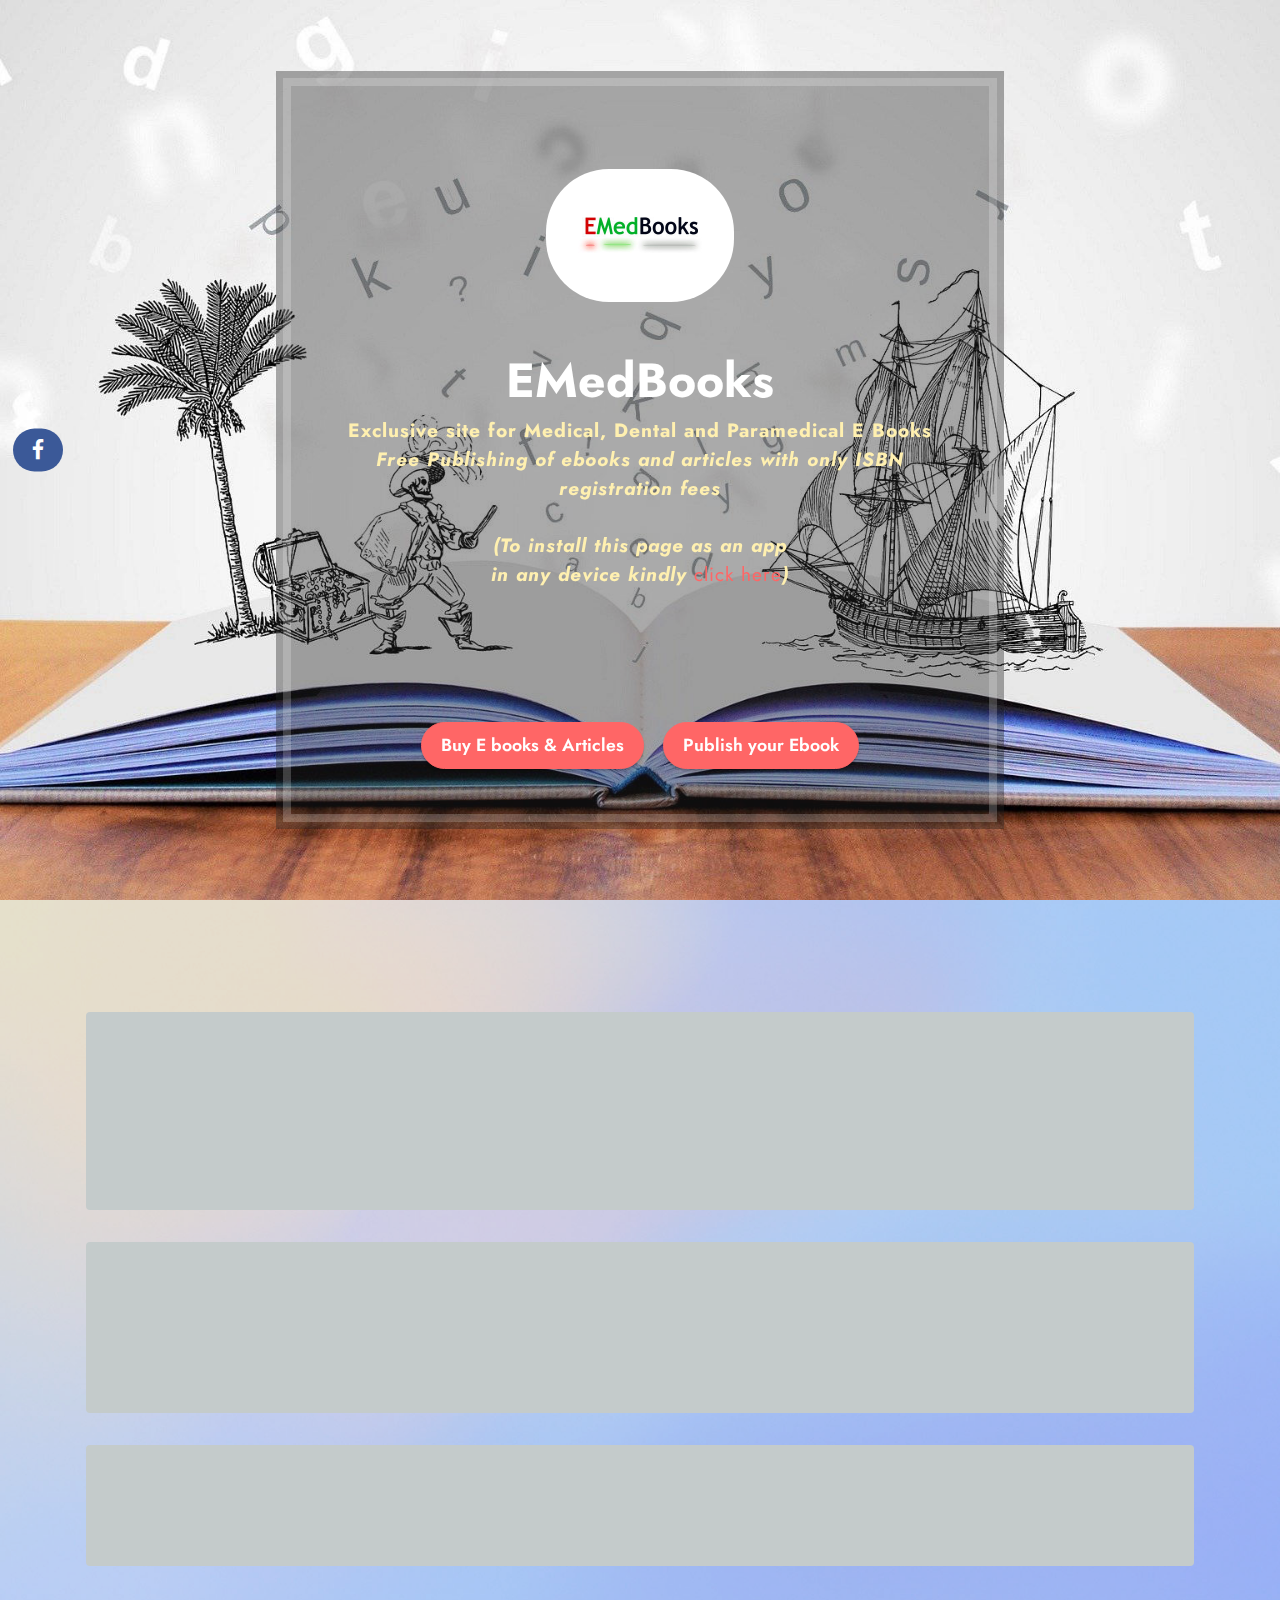
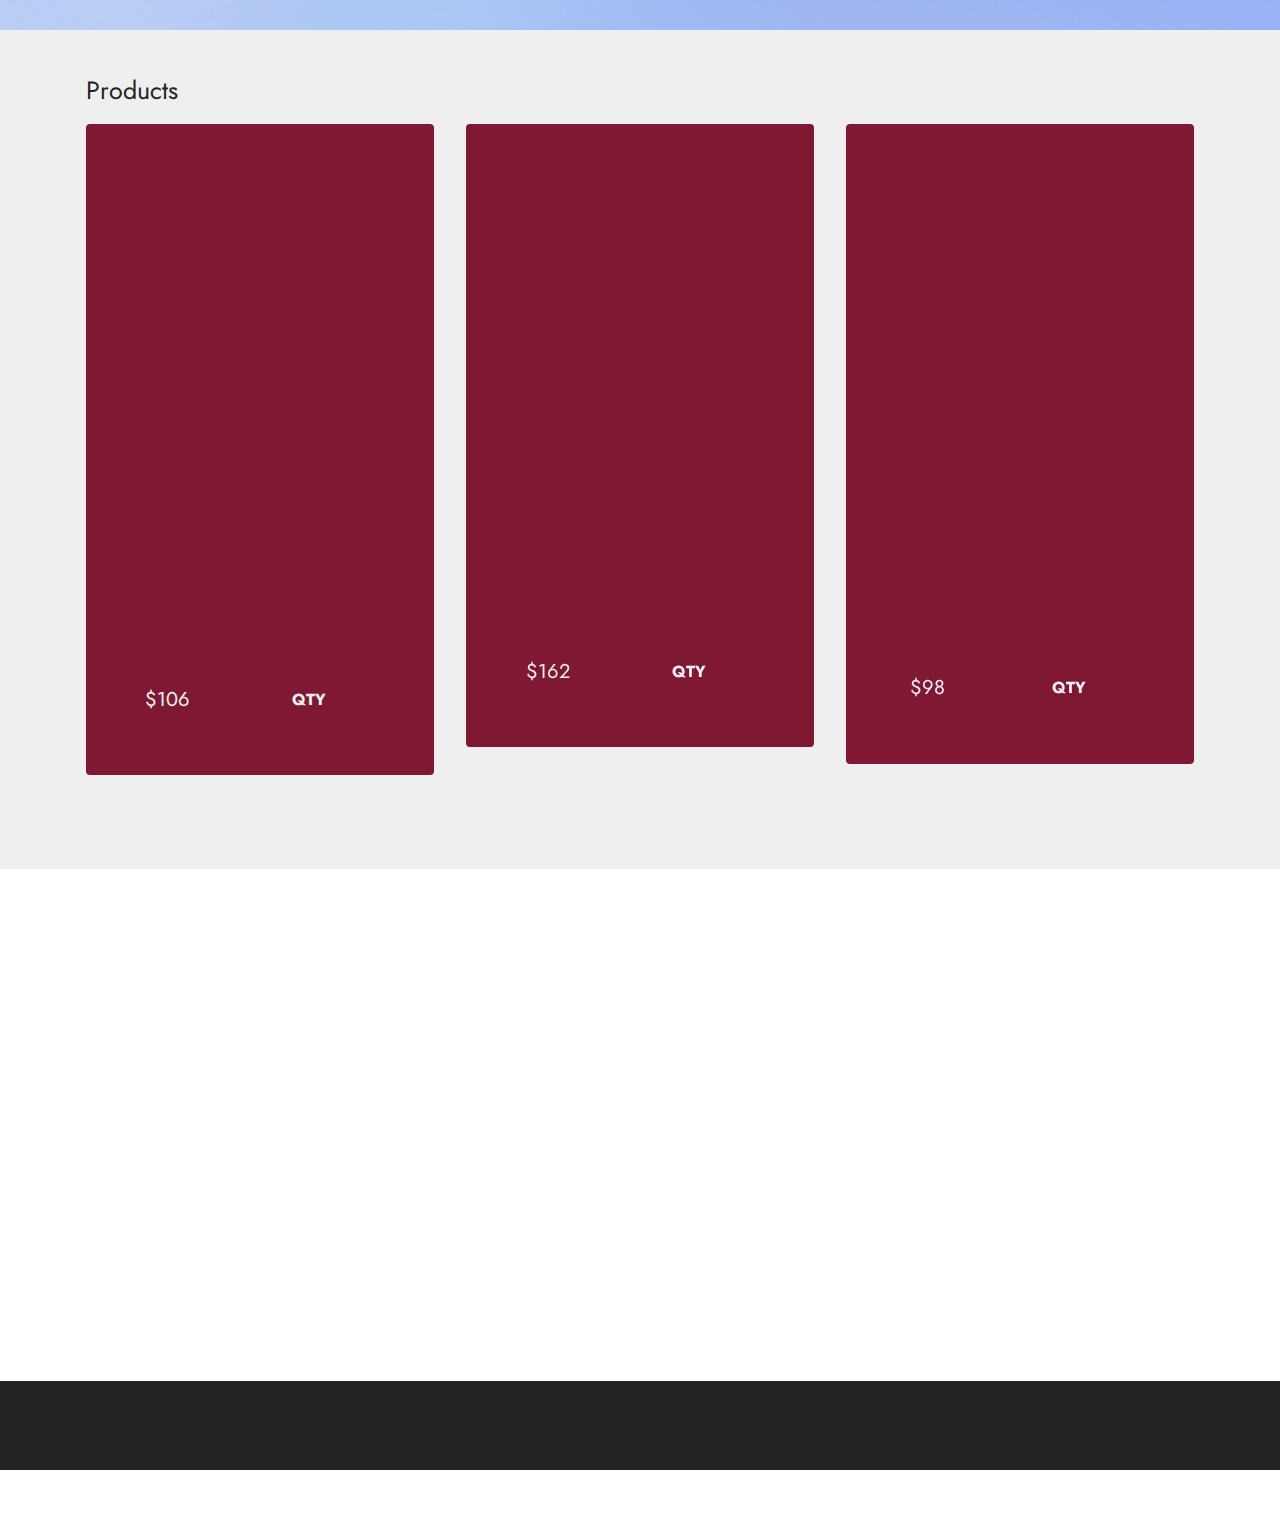
==== index.html @ 37dadede "Add files via upload" ====
<!DOCTYPE html>
<html  >
<head>
  <!-- Site made with Mobirise Website Builder v5.2.0, https://mobirise.com -->
  <meta charset="UTF-8">
  <meta http-equiv="X-UA-Compatible" content="IE=edge">
  <meta name="generator" content="Mobirise v5.2.0, mobirise.com">
  <meta name="viewport" content="width=device-width, initial-scale=1, minimum-scale=1">
  <link rel="shortcut icon" href="assets/images/logo-emedbooks-128x90.png" type="image/x-icon">
  <meta name="description" content="">
  
  
  <title>Home</title>
  <link rel="stylesheet" href="assets/web/assets/mobirise-icons/mobirise-icons.css">
  <link rel="stylesheet" href="assets/tether/tether.min.css">
  <link rel="stylesheet" href="assets/bootstrap/css/bootstrap.min.css">
  <link rel="stylesheet" href="assets/bootstrap/css/bootstrap-grid.min.css">
  <link rel="stylesheet" href="assets/bootstrap/css/bootstrap-reboot.min.css">
  <link rel="stylesheet" href="assets/animatecss/animate.css">
  <link rel="stylesheet" href="assets/formstyler/jquery.formstyler.css">
  <link rel="stylesheet" href="assets/formstyler/jquery.formstyler.theme.css">
  <link rel="stylesheet" href="assets/datepicker/jquery.datetimepicker.min.css">
  <link rel="stylesheet" href="assets/socicon/css/styles.css">
  <link rel="stylesheet" href="assets/theme/css/style.css">
  <link rel="preload" as="style" href="assets/mobirise/css/mbr-additional.css"><link rel="stylesheet" href="assets/mobirise/css/mbr-additional.css" type="text/css">
  
  
  
  
</head>
<body>
  
  <section class="extHeader cid-Mum6SE9Q0c mbr-fullscreen mbr-parallax-background" id="design-block-Mum6SE9Q0c">

    

    
    
    <div class="container text-center" data-stellar-background-ratio=".5">
          <div class="row slider-wrapper justify-content-center">
                <div class="col-lg-8 col-md-6">
            <div class="slider-text  slider-text-two">
             <div class="mbr-figure pt-5">
                <img src="assets/images/logo-emedbooks-376x266.jpg" alt="Mobirise" style="width: 30%;">
            </div>
              <h2 class="mbr-section-title mbr-fonts-style mbr-bold align-center display-2"><br>EMedBooks<br></h2>
      
              <h4 class="mbr-text mbr-fonts-style align-center display-7"><strong>Exclusive site for Medical, Dental and Paramedical E Books</strong><br><em><strong>Free Publishing of ebooks and articles with only ISBN registration fees</strong></em><br><br><em><strong>(To install this page as an app </strong></em><br><em><strong>in any device kindly <a href="index.html#bottom" class="text-secondary">click here</a>)<br></strong></em><br><br><br><br></h4><h4>
            </h4> 
               
           <div class="mbr-section-btn align-center"><a class="btn btn-md btn-secondary display-4" href="index.html#form5-4">Buy E books &amp; Articles</a> <a class="btn btn-md btn-secondary display-4" href="ebooksubmit.html">Publish your Ebook</a></div>
                        
            </div>

        </div>
      </div>
    </div>
    
</section>

<section class="features9 cid-sibRlDAB6T" id="features10-7">
    <!---->
    
    <div class="mbr-overlay" style="opacity: 0.4; background-color: rgb(190, 211, 249);">
    </div>
    <div class="container">
        <div class="mbr-section-head">
            <h3 class="mbr-section-title mbr-fonts-style mb-0 display-5">
                <strong>Featured with simple site platform</strong></h3>
            
        </div>
        <div class="row mt-4">
            <div class="card col-12">
                <div class="card-wrapper">
                    <div class="top-line row">
                        <div class="col">
                            <h4 class="card-title mbr-fonts-style display-4">We are heading towards a simple site platform for security reasons. No hefty site. No more complication with listing many books. You need just to come here and request the book you want. You will get the details to purchase the book directly into your email. Make payment then and access to your highly secured password protected E - books. In order to avoid the inadvertent&nbsp;downloads we implied this simple site method.</h4>
                        </div>
                        <div class="col-auto">
                            <p class="price mbr-fonts-style display-5"></p>
                        </div>
                    </div>
                    <div class="bottom-line">
                        
                    </div>
                </div>
            </div>
            <div class="card col-12">
                <div class="card-wrapper">
                    <div class="top-line row">
                        <div class="col">
                            <h4 class="card-title mbr-fonts-style display-4">Each Ebook comes with highly secured <strong>User password</strong> and an <strong>Author password</strong>. Author password is exclusively for authors to have full access over modifying and altering the PDF. User password will be unique to each user which access only for reading and copying the content. User cannot print, alter the content of the PDF.</h4>
                        </div>
                        <div class="col-auto">
                            <p class="price mbr-fonts-style display-5"></p>
                        </div>
                    </div>
                    <div class="bottom-line">
                        
                    </div>
                </div>
            </div>
            <div class="card col-12">
                <div class="card-wrapper">
                    <div class="top-line row">
                        <div class="col">
                            <h4 class="card-title mbr-fonts-style display-7">Free Medical E book publishing for authors. Now earn flat 90% of the listing price.</h4>
                        </div>
                        <div class="col-auto">
                            <p class="price mbr-fonts-style display-5"></p>
                        </div>
                    </div>
                    <div class="bottom-line">
                        
                    </div>
                </div>
            </div>
            
            
            
            
            
            
            
            
            
        </div>
    </div>
</section>

<section class="mbr-section product_slide content1 cid-lc3NxoL6Dy" id="design-block-lc3NxoL6Dy">

     

    <section class="cont pt-5 pb-5">
  <div class="container">
    <div class="row">
        <div class="col-4">
            <span class="mb-0 slidehead">Products&nbsp;</span>
        </div>
        <div class="col-8 text-right">
            <a class="btn btn-sm btn-primary mb-3 mr-0" href="#carouselExampleIndicators2" role="button" data-slide="prev">
                <i class="fa fa-arrow-left fas"></i>
            </a>
            <a class="btn btn-sm btn-primary mb-3 mr-0" href="#carouselExampleIndicators2" role="button" data-slide="next">
                <i class="fa fa-arrow-right fas"></i>
            </a>
        </div>
        <div class="col-12">
            <div id="carouselExampleIndicators2" class="carousel slide" data-ride="carousel">
                <div class="carousel-inner">
                    <div class="carousel-item active">
                        <div class="row">
                            <div class="col-md-4 mb-3">
                                <div class="card cart_item">
                                    <img class="img-fluid" alt="100%x280" src="assets/images/2019-nelson-pediatric-symptom-based-diagnosis-384x499.png">
                                    <div class="card-body">
                                        <h4 class="card-title product_name">Nelson Pediatrics symptom based diagnosis</h4>
                                        <p class="card-text">Robert M Kliegman</p>
                                    </div> 
                                  <div class="group vatshipnone">
                             <div class="d-inline"><strong>ID:</strong>&nbsp;&nbsp;</div>
                            <div class="d-inline"><strong><span class="product_id">0011</span></strong></div>
                            <div class="d-inline">&nbsp;&nbsp;<strong>Vat:</strong>&nbsp;&nbsp;</div>
                            <div class="d-inline"><strong><span class="product_vat">0</span></strong></div>
                            <div class="d-inline">&nbsp;&nbsp;<strong>Shipping:</strong>&nbsp;&nbsp;</div>
                            <div class="d-inline"><strong><span class="product_shipping">0</span></strong></div>
                          </div>
                                  <div class="container row">
                                <div class="col-xs-12 col-md-12">
                                  <div class="row">
                                    <div class="col-xs-6 col-md-6  col-lg-6 col-6 lead"><strong><span>$</span><span class="product_price">106</span></strong></div> <div class="col-xs-6 col-md-6  col-lg-6 col-6 text-right"><span class="hw"><strong>QTY</strong>&nbsp;<input type="number" class="iqty hw2" value="1" min="1"></span></div>
                                    </div>
                                </div>
                              <div class="col-xs-12 col-md-12 text-center mbr-section-btn"><a class="btn btn-sm add-to-cart btn-white" href="https://payhip.com/b/J9AT" target="_blank">Buy now</a>
                          <a href="details.html" class="btn btn-sm btn-white-outline"></a></div>
                            </div>
                              
                                </div>
                    
                            </div>
                          <div class="col-md-4 mb-3">
                                <div class="card cart_item">
                                    <img class="img-fluid" alt="100%x280" src="assets/images/brachytherapy-2nd-edition-phillip-m.-devlin-506x652.jpg">
                                    <div class="card-body">
                                        <h4 class="card-title product_name">Brachytherapy 2nd Edition</h4>
                                        <p class="card-text">Phillip M. Devlin</p>

                                    </div>
                                  <div class="group vatshipnone">
                             <div class="d-inline"><strong>ID:</strong>&nbsp;&nbsp;</div>
                            <div class="d-inline"><strong><span class="product_id">0012</span></strong></div>
                            <div class="d-inline">&nbsp;&nbsp;<strong>Vat:</strong>&nbsp;&nbsp;</div>
                            <div class="d-inline"><strong><span class="product_vat">0</span></strong></div>
                            <div class="d-inline">&nbsp;&nbsp;<strong>Shipping:</strong>&nbsp;&nbsp;</div>
                            <div class="d-inline"><strong><span class="product_shipping">0</span></strong></div>
                          </div>
                                  <div class="container row">
                                <div class="col-xs-12 col-md-12">
                                  <div class="row">
                                    <div class="col-xs-6 col-md-6  col-lg-6 col-6 lead"><strong><span>$</span><span class="product_price">162</span></strong></div> <div class="col-xs-6 col-md-6  col-lg-6 col-6 text-right"><span class="hw"><strong>QTY</strong>&nbsp;<input type="number" class="iqty hw2" value="1" min="1"></span></div>
                                    </div>
                                </div>
                              <div class="col-xs-12 col-md-12 text-center mbr-section-btn"><a class="btn btn-sm add-to-cart btn-white" href="https://payhip.com/b/8T10" target="_blank">Buy now</a>
                          <a href="details.html" class="btn btn-sm btn-white-outline"></a></div>
                            </div>
                                </div>
                            </div>
                            
                            <div class="col-md-4 mb-3">
                                <div class="card cart_item">
                                    <img class="img-fluid" alt="100%x280" src="assets/images/textbook-of-diagnostic-microbiology-6th-edition-connie-r-mahon-435x551.png">
                                    <div class="card-body">
                                        <h4 class="card-title product_name">Diagnositc Microbiology 6th Edition</h4>
                                        <p class="card-text">Connie R Mahon</p>

                                    </div>
                                  <div class="group vatshipnone">
                             <div class="d-inline"><strong>ID:</strong>&nbsp;&nbsp;</div>
                            <div class="d-inline"><strong><span class="product_id">0013</span></strong></div>
                            <div class="d-inline">&nbsp;&nbsp;<strong>Vat:</strong>&nbsp;&nbsp;</div>
                            <div class="d-inline"><strong><span class="product_vat">0</span></strong></div>
                            <div class="d-inline">&nbsp;&nbsp;<strong>Shipping:</strong>&nbsp;&nbsp;</div>
                            <div class="d-inline"><strong><span class="product_shipping">0</span></strong></div>
                          </div>
                                  <div class="container row">
                                <div class="col-xs-12 col-md-12">
                                  <div class="row">
                                    <div class="col-xs-6 col-md-6  col-lg-6 col-6 lead"><strong><span>$</span><span class="product_price">98</span></strong></div> <div class="col-xs-6 col-md-6  col-lg-6 col-6 text-right"><span class="hw"><strong>QTY</strong>&nbsp;<input type="number" class="iqty hw2" value="1" min="1"></span></div>
                                    </div>
                                </div>
                              <div class="col-xs-12 col-md-12 text-center mbr-section-btn"><a class="btn btn-sm add-to-cart btn-white" href="https://payhip.com/b/c1bn" target="_blank">Buy now</a>
                          <a href="details.html" class="btn btn-sm btn-white-outline"></a></div>
                            </div>
                                </div>
                            </div>

                        </div>
                    </div>
                  <div class="carousel-item">
                        <div class="row">
                            <div class="col-md-4 mb-3">
                                <div class="card cart_item">
                                    <img class="img-fluid" alt="100%x280" src="assets/images/neurourology-limin-liao-399x535.png">
                                    <div class="card-body">
                                        <h4 class="card-title product_name">Neururology</h4>
                                        <p class="card-text">Limin Liao</p>
                                    </div> 
                                  <div class="group vatshipnone">
                             <div class="d-inline"><strong>ID:</strong>&nbsp;&nbsp;</div>
                            <div class="d-inline"><strong><span class="product_id">0014</span></strong></div>
                            <div class="d-inline">&nbsp;&nbsp;<strong>Vat:</strong>&nbsp;&nbsp;</div>
                            <div class="d-inline"><strong><span class="product_vat">0</span></strong></div>
                            <div class="d-inline">&nbsp;&nbsp;<strong>Shipping:</strong>&nbsp;&nbsp;</div>
                            <div class="d-inline"><strong><span class="product_shipping">0</span></strong></div>
                          </div>
                                  <div class="container row">
                                <div class="col-xs-12 col-md-12">
                                  <div class="row">
                                    <div class="col-xs-6 col-md-6  col-lg-6 col-6 lead"><strong><span>$</span><span class="product_price">192</span></strong></div> <div class="col-xs-6 col-md-6  col-lg-6 col-6 text-right"><span class="hw"><strong>QTY</strong>&nbsp;<input type="number" class="iqty hw2" value="1" min="1"></span></div>
                                    </div>
                                </div>
                              <div class="col-xs-12 col-md-12 text-center mbr-section-btn"><a class="btn btn-sm add-to-cart btn-white" href="https://payhip.com/b/AT8F" target="_blank">Buy now</a>
                          <a href="details.html" class="btn btn-sm btn-white-outline"></a></div>
                            </div>
                              
                                </div>
                    
                            </div>
                          <div class="col-md-4 mb-3">
                                <div class="card cart_item">
                                    <img class="img-fluid" alt="100%x280" src="assets/images/case-files-psychiatry-5th-edition-toy-344x515.jpg">
                                    <div class="card-body">
                                        <h4 class="card-title product_name">Case files Psychiatry 5th edition</h4>
                                        <p class="card-text">Toy. Klamen</p>

                                    </div>
                                  <div class="group vatshipnone">
                             <div class="d-inline"><strong>ID:</strong>&nbsp;&nbsp;</div>
                            <div class="d-inline"><strong><span class="product_id">0015</span></strong></div>
                            <div class="d-inline">&nbsp;&nbsp;<strong>Vat:</strong>&nbsp;&nbsp;</div>
                            <div class="d-inline"><strong><span class="product_vat">0</span></strong></div>
                            <div class="d-inline">&nbsp;&nbsp;<strong>Shipping:</strong>&nbsp;&nbsp;</div>
                            <div class="d-inline"><strong><span class="product_shipping">0</span></strong></div>
                          </div>
                                  <div class="container row">
                                <div class="col-xs-12 col-md-12">
                                  <div class="row">
                                    <div class="col-xs-6 col-md-6  col-lg-6 col-6 lead"><strong><span>$</span><span class="product_price">28</span></strong></div> <div class="col-xs-6 col-md-6  col-lg-6 col-6 text-right"><span class="hw"><strong>QTY</strong>&nbsp;<input type="number" class="iqty hw2" value="1" min="1"></span></div>
                                    </div>
                                </div>
                              <div class="col-xs-12 col-md-12 text-center mbr-section-btn"><a class="btn btn-sm add-to-cart btn-white" href="https://payhip.com/b/VD9d" target="_blank">buy now</a>
                          <a href="details.html" class="btn btn-sm btn-white-outline"></a></div>
                            </div>
                                </div>
                            </div>
                            
                            <div class="col-md-4 mb-3">
                                <div class="card cart_item">
                                    <img class="img-fluid" alt="100%x280" src="assets/images/obstretics-and-gynecology-7th-edition-tamara-l-callahan-392x509.png">
                                    <div class="card-body">
                                        <h4 class="card-title product_name">Obstetrics &amp; Gynecology 7th Edition</h4>
                                        <p class="card-text">Tamara L.C</p>

                                    </div>
                                  <div class="group vatshipnone">
                             <div class="d-inline"><strong>ID:</strong>&nbsp;&nbsp;</div>
                            <div class="d-inline"><strong><span class="product_id">0016</span></strong></div>
                            <div class="d-inline">&nbsp;&nbsp;<strong>Vat:</strong>&nbsp;&nbsp;</div>
                            <div class="d-inline"><strong><span class="product_vat">0</span></strong></div>
                            <div class="d-inline">&nbsp;&nbsp;<strong>Shipping:</strong>&nbsp;&nbsp;</div>
                            <div class="d-inline"><strong><span class="product_shipping">0</span></strong></div>
                          </div>
                                  <div class="container row">
                                <div class="col-xs-12 col-md-12">
                                  <div class="row">
                                    <div class="col-xs-6 col-md-6  col-lg-6 col-6 lead"><strong><span>$</span><span class="product_price">37</span></strong></div> <div class="col-xs-6 col-md-6  col-lg-6 col-6 text-right"><span class="hw"><strong>QTY</strong>&nbsp;<input type="number" class="iqty hw2" value="1" min="1"></span></div>
                                    </div>
                                </div>
                              <div class="col-xs-12 col-md-12 text-center mbr-section-btn"><a class="btn btn-sm add-to-cart btn-white" href="https://payhip.com/b/Kja8" target="_blank">Buy now</a>
                          <a href="details.html" class="btn btn-sm btn-white-outline"></a></div>
                            </div>
                                </div>
                            </div>

                        </div>
                    </div>
                  
                  <div class="carousel-item">
                       <div class="row">
                            <div class="col-md-4 mb-3">
                                <div class="card cart_item">
                                    <img class="img-fluid" alt="100%x280" src="assets/images/breast-augmentation-video-atlas-2nd-edition-william-p-adams-424x551.png">
                                    <div class="card-body">
                                        <h4 class="card-title product_name">Breast Augmentation Video Atlas</h4>
                                        <p class="card-text">William P. Adams</p>
                                    </div> 
                                  <div class="group vatshipnone">
                             <div class="d-inline"><strong>ID:</strong>&nbsp;&nbsp;</div>
                            <div class="d-inline"><strong><span class="product_id">0017</span></strong></div>
                            <div class="d-inline">&nbsp;&nbsp;<strong>Vat:</strong>&nbsp;&nbsp;</div>
                            <div class="d-inline"><strong><span class="product_vat">0</span></strong></div>
                            <div class="d-inline">&nbsp;&nbsp;<strong>Shipping:</strong>&nbsp;&nbsp;</div>
                            <div class="d-inline"><strong><span class="product_shipping">0</span></strong></div>
                          </div>
                                  <div class="container row">
                                <div class="col-xs-12 col-md-12">
                                  <div class="row">
                                    <div class="col-xs-6 col-md-6  col-lg-6 col-6 lead"><strong><span>$</span><span class="product_price">201</span></strong></div> <div class="col-xs-6 col-md-6  col-lg-6 col-6 text-right"><span class="hw"><strong>QTY</strong>&nbsp;<input type="number" class="iqty hw2" value="1" min="1"></span></div>
                                    </div>
                                </div>
                              <div class="col-xs-12 col-md-12 text-center mbr-section-btn"><a class="btn btn-sm add-to-cart btn-white" href="https://payhip.com/b/R759" target="_blank">Buy now</a>
                          <a href="details.html" class="btn btn-sm btn-white-outline"></a></div>
                            </div>
                              
                                </div>
                    
                            </div>
                          <div class="col-md-4 mb-3">
                                <div class="card cart_item">
                                    <img class="img-fluid" alt="100%x280" src="assets/images/atlas-of-bone-marrow-pathology-tracy-i-george-377x500.jpg">
                                    <div class="card-body">
                                        <h4 class="card-title product_name">Atlas of Bone Marrow Pathology</h4>
                                        <p class="card-text">Tracy I George</p>

                                    </div>
                                  <div class="group vatshipnone">
                             <div class="d-inline"><strong>ID:</strong>&nbsp;&nbsp;</div>
                            <div class="d-inline"><strong><span class="product_id">0018</span></strong></div>
                            <div class="d-inline">&nbsp;&nbsp;<strong>Vat:</strong>&nbsp;&nbsp;</div>
                            <div class="d-inline"><strong><span class="product_vat">0</span></strong></div>
                            <div class="d-inline">&nbsp;&nbsp;<strong>Shipping:</strong>&nbsp;&nbsp;</div>
                            <div class="d-inline"><strong><span class="product_shipping">0</span></strong></div>
                          </div>
                                  <div class="container row">
                                <div class="col-xs-12 col-md-12">
                                  <div class="row">
                                    <div class="col-xs-6 col-md-6  col-lg-6 col-6 lead"><strong><span>$</span><span class="product_price">105</span></strong></div> <div class="col-xs-6 col-md-6  col-lg-6 col-6 text-right"><span class="hw"><strong>QTY</strong>&nbsp;<input type="number" class="iqty hw2" value="1" min="1"></span></div>
                                    </div>
                                </div>
                              <div class="col-xs-12 col-md-12 text-center mbr-section-btn"><a class="btn btn-sm add-to-cart btn-white" href="https://payhip.com/b/j91Q" target="_blank">Buy now</a>
                          <a href="details.html" class="btn btn-sm btn-white-outline"></a></div>
                            </div>
                                </div>
                            </div>
                            
                            <div class="col-md-4 mb-3">
                                <div class="card cart_item">
                                    <img class="img-fluid" alt="100%x280" src="assets/images/treatment-of-skin-diseases-zohra-zaidi-360x544.png">
                                    <div class="card-body">
                                        <h4 class="card-title product_name">Treatment of Skin diseases</h4>
                                        <p class="card-text">Zohra Zaidi</p>

                                    </div>
                                  <div class="group vatshipnone">
                             <div class="d-inline"><strong>ID:</strong>&nbsp;&nbsp;</div>
                            <div class="d-inline"><strong><span class="product_id">0019</span></strong></div>
                            <div class="d-inline">&nbsp;&nbsp;<strong>Vat:</strong>&nbsp;&nbsp;</div>
                            <div class="d-inline"><strong><span class="product_vat">0</span></strong></div>
                            <div class="d-inline">&nbsp;&nbsp;<strong>Shipping:</strong>&nbsp;&nbsp;</div>
                            <div class="d-inline"><strong><span class="product_shipping">0</span></strong></div>
                          </div>
                                  <div class="container row">
                                <div class="col-xs-12 col-md-12">
                                  <div class="row">
                                    <div class="col-xs-6 col-md-6  col-lg-6 col-6 lead"><strong><span>$</span><span class="product_price">98</span></strong></div> <div class="col-xs-6 col-md-6  col-lg-6 col-6 text-right"><span class="hw"><strong>QTY</strong>&nbsp;<input type="number" class="iqty hw2" value="1" min="1"></span></div>
                                    </div>
                                </div>
                              <div class="col-xs-12 col-md-12 text-center mbr-section-btn"><a class="btn btn-sm add-to-cart btn-white" href="https://payhip.com/b/rONm" target="_blank">Buy now</a>
                          <a href="details.html" class="btn btn-sm btn-white-outline"></a></div>
                            </div>
                                </div>
                            </div>

                        </div>
                    </div>
                  
                  <div class="carousel-item">
                        <div class="row">
                            <div class="col-md-4 mb-3">
                                <div class="card cart_item">
                                    <img class="img-fluid" alt="100%x280" src="assets/images/oxford-handbook-of-acute-medicine-oxford-medical-handbooks-353x499.jpg">
                                    <div class="card-body">
                                        <h4 class="card-title product_name">Oxford Handbook of Acute Medicine 4th</h4>
                                        <p class="card-text">Punit S Ramrakha</p>
                                    </div> 
                                  <div class="group vatshipnone">
                             <div class="d-inline"><strong>ID:</strong>&nbsp;&nbsp;</div>
                            <div class="d-inline"><strong><span class="product_id">0018</span></strong></div>
                            <div class="d-inline">&nbsp;&nbsp;<strong>Vat:</strong>&nbsp;&nbsp;</div>
                            <div class="d-inline"><strong><span class="product_vat">0</span></strong></div>
                            <div class="d-inline">&nbsp;&nbsp;<strong>Shipping:</strong>&nbsp;&nbsp;</div>
                            <div class="d-inline"><strong><span class="product_shipping">0</span></strong></div>
                          </div>
                                  <div class="container row">
                                <div class="col-xs-12 col-md-12">
                                  <div class="row">
                                    <div class="col-xs-6 col-md-6  col-lg-6 col-6 lead"><strong><span>$</span><span class="product_price">5</span></strong></div> <div class="col-xs-6 col-md-6  col-lg-6 col-6 text-right"><span class="hw"><strong>QTY</strong>&nbsp;<input type="number" class="iqty hw2" value="1" min="1"></span></div>
                                    </div>
                                </div>
                              <div class="col-xs-12 col-md-12 text-center mbr-section-btn"><a class="btn btn-sm add-to-cart btn-white" href="https://payhip.com/b/3Dh2" target="_blank">Buy now</a>
                          <a href="details.html" class="btn btn-sm btn-white-outline"></a></div>
                            </div>
                              
                                </div>
                    
                            </div>
                          <div class="col-md-4 mb-3">
                                <div class="card cart_item">
                                    <img class="img-fluid" alt="100%x280" src="assets/images/stones-plastic-surgery-facts-4th-edition-tor-wo-chiu-452x561.png">
                                    <div class="card-body">
                                        <h4 class="card-title product_name">Stones Plastic Surgery facts 4th edition&nbsp;</h4>
                                        <p class="card-text">Tor Wo Chiu</p>

                                    </div>
                                  <div class="group vatshipnone">
                             <div class="d-inline"><strong>ID:</strong>&nbsp;&nbsp;</div>
                            <div class="d-inline"><strong><span class="product_id">0019</span></strong></div>
                            <div class="d-inline">&nbsp;&nbsp;<strong>Vat:</strong>&nbsp;&nbsp;</div>
                            <div class="d-inline"><strong><span class="product_vat">0</span></strong></div>
                            <div class="d-inline">&nbsp;&nbsp;<strong>Shipping:</strong>&nbsp;&nbsp;</div>
                            <div class="d-inline"><strong><span class="product_shipping">0</span></strong></div>
                          </div>
                                  <div class="container row">
                                <div class="col-xs-12 col-md-12">
                                  <div class="row">
                                    <div class="col-xs-6 col-md-6  col-lg-6 col-6 lead"><strong><span>$</span><span class="product_price">71</span></strong></div> <div class="col-xs-6 col-md-6  col-lg-6 col-6 text-right"><span class="hw"><strong>QTY</strong>&nbsp;<input type="number" class="iqty hw2" value="1" min="1"></span></div>
                                    </div>
                                </div>
                              <div class="col-xs-12 col-md-12 text-center mbr-section-btn"><a class="btn btn-sm add-to-cart btn-white" href="https://payhip.com/b/l089" target="_blank">Buy now</a>
                          <a href="details.html" class="btn btn-sm btn-white-outline"></a></div>
                            </div>
                                </div>
                            </div>
                            
                            <div class="col-md-4 mb-3">
                                <div class="card cart_item">
                                    <img class="img-fluid" alt="100%x280" src="assets/images/daviss-diseases-disorders-6th-edition-354x538.jpg">
                                    <div class="card-body">
                                        <h4 class="card-title product_name">Diseases &amp; Disorders 6th Edition</h4>
                                        <p class="card-text">Davis</p>

                                    </div>
                                  <div class="group vatshipnone">
                             <div class="d-inline"><strong>ID:</strong>&nbsp;&nbsp;</div>
                            <div class="d-inline"><strong><span class="product_id">0020</span></strong></div>
                            <div class="d-inline">&nbsp;&nbsp;<strong>Vat:</strong>&nbsp;&nbsp;</div>
                            <div class="d-inline"><strong><span class="product_vat">0</span></strong></div>
                            <div class="d-inline">&nbsp;&nbsp;<strong>Shipping:</strong>&nbsp;&nbsp;</div>
                            <div class="d-inline"><strong><span class="product_shipping">0</span></strong></div>
                          </div>
                                  <div class="container row">
                                <div class="col-xs-12 col-md-12">
                                  <div class="row">
                                    <div class="col-xs-6 col-md-6  col-lg-6 col-6 lead"><strong><span>$</span><span class="product_price">68</span></strong></div> <div class="col-xs-6 col-md-6  col-lg-6 col-6 text-right"><span class="hw"><strong>QTY</strong>&nbsp;<input type="number" class="iqty hw2" value="1" min="1"></span></div>
                                    </div>
                                </div>
                              <div class="col-xs-12 col-md-12 text-center mbr-section-btn"><a class="btn btn-sm add-to-cart btn-white" href="https://payhip.com/b/GzM7">Buy now</a>
                          <a href="details.html" class="btn btn-sm btn-white-outline"></a></div>
                            </div>
                                </div>
                            </div>

                        </div>
                    </div>
                  
                  

                  
                  
                  
                </div>
            </div>
        </div>
    </div>
</div>
</section>
</section>

<section class="form5 cid-si7g1fSoN5" id="form5-4">
    
    
    <div class="container">
        <div class="mbr-section-head">
            <h3 class="mbr-section-title mbr-fonts-style align-center mb-0 display-5">
                <strong>Request your book or latest articles, journals now</strong></h3>
            <h4 class="mbr-section-subtitle mbr-fonts-style align-center mb-0 mt-2 display-7">We have vast collection of Ebook store. Request your Ebook here and gain upto 50% off</h4>
        </div>
        <div class="row justify-content-center mt-4">
            <div class="col-lg-8 mx-auto mbr-form" data-form-type="formoid">
                <form action="https://mobirise.eu/" method="POST" class="mbr-form form-with-styler" data-form-title="Form Name"><input type="hidden" name="email" data-form-email="true" value="AQxhYwKQLgy1MYbOpAVso7dJf9ZSFLAHIEPdgHCcves6/3/kxRRvNtROj496s5gEHSHp1qT5D4HLr8nfPafWQ/iAvN1B9I7PzIkdnpL5EXekw6qG5oZnfGiDnZzbc7fu">
                    <div class="">
                        <div hidden="hidden" data-form-alert="" class="alert alert-success col-12">Thank you for filling out the form. You will get an email update of your request with payment details. Thank you for choosing us.</div>
                        <div hidden="hidden" data-form-alert-danger="" class="alert alert-danger col-12">Oops...! some
                            problem!</div>
                    </div>
                    <div class="dragArea row">
                        <div class="col-md col-sm-12 form-group" data-for="name">
                            <input type="text" name="name" placeholder="Name" data-form-field="name" class="form-control" value="" id="name-form5-4">
                        </div>
                        <div class="col-md col-sm-12 form-group" data-for="email">
                            <input type="email" name="email" placeholder="E-mail" data-form-field="email" class="form-control" value="" id="email-form5-4">
                        </div>
                        
                        <div class="col-12 form-group" data-for="textarea">
                            <textarea name="textarea" placeholder="Message" data-form-field="textarea" class="form-control" id="textarea-form5-4"></textarea>
                        </div>
                        <div class="col-lg-12 col-md-12 col-sm-12 align-center mbr-section-btn"><button type="submit" class="btn btn-secondary display-4">Send message</button></div>
                    </div>
                </form>
            </div>
        </div>
    </div>
</section>

<section class="footer7 cid-si7ggAvTlE" once="footers" id="footer7-5">

    

    

    <div class="container">
        <div class="media-container-row align-center mbr-white">
            <div class="col-12">
                <p class="mbr-text mb-0 mbr-fonts-style display-7">
                    © Copyright 2020 EMedBooks - All Rights Reserved&nbsp; &nbsp; &nbsp; &nbsp; &nbsp; &nbsp; &nbsp; &nbsp; &nbsp; &nbsp; &nbsp; &nbsp; &nbsp; &nbsp; &nbsp; &nbsp; &nbsp; &nbsp; &nbsp;<a href="page7.html" class="text-primary"> Terms</a></p>
            </div>
        </div>
    </div>
</section>

<section class="_customHTML cid-uPXhW9nYeq" id="design-block-uPXhW9nYeq">
 
  
     
  
  
              
      

<div class="icon-bar">
  <a class="facebook" href="https://www.facebook.com/Digitalmedicalbooks/"><z class="mbr-iconfont socicon-facebook socicon"></z></a> 
   
   
  
   
   
  
  
 </div>  

 <div style="padding:1rem; background-color:#c1c1c1;" class="hidden">
   <div class="align-center">
              <h10> <br><br><br><br><br><br>Floating Social Menu and Ribbons<br><br>
        Click the "gear" icon to change the layout of the social bar. This text will be removed on preview/publish.<br><br><svg id="svg" version="1.1" xmlns="http://www.w3.org/2000/svg" xmlns:xlink="http://www.w3.org/1999/xlink" width="150" viewBox="0, 0, 400,383.33333333333337"><g id="svgg"><path id="path0" d="M37.210 6.152 C 35.603 6.521,34.673 7.586,34.092 9.720 C 33.330 12.516,33.825 95.736,34.612 97.241 C 35.870 99.644,28.382 99.467,134.420 99.600 C 199.138 99.681,231.925 99.852,232.882 100.115 C 235.440 100.816,235.350 101.661,230.295 124.449 C 224.368 151.170,212.070 208.952,209.422 222.521 C 207.800 230.833,207.905 232.790,209.971 232.790 C 211.891 232.790,209.325 235.910,254.122 179.099 C 277.812 149.054,289.953 133.596,295.689 126.174 C 297.890 123.327,306.521 112.368,314.870 101.822 C 367.957 34.759,386.363 11.054,386.765 9.224 C 387.073 7.820,386.446 6.596,385.169 6.111 C 383.972 5.656,39.193 5.697,37.210 6.152 M382.917 8.569 C 384.519 9.741,380.855 14.580,323.489 87.057 C 313.389 99.818,299.260 117.766,292.092 126.942 C 279.051 143.636,265.977 160.258,245.456 186.236 C 239.439 193.853,229.856 206.001,224.162 213.231 C 210.292 230.840,210.188 230.897,212.490 219.587 C 217.028 197.295,227.371 148.754,232.598 125.216 C 237.896 101.359,238.065 99.524,235.099 97.991 C 234.120 97.484,228.193 97.405,188.034 97.358 C 75.294 97.227,37.576 96.911,36.978 96.092 C 36.161 94.974,36.161 10.490,36.978 9.373 C 37.513 8.642,38.883 8.626,116.843 8.435 C 301.952 7.984,382.171 8.024,382.917 8.569 M81.622 108.821 C 107.636 108.875,150.091 108.875,175.966 108.821 C 201.840 108.766,180.556 108.722,128.667 108.722 C 76.779 108.722,55.608 108.766,81.622 108.821 M177.885 157.718 C 177.182 158.404,174.020 162.244,170.860 166.251 C 167.700 170.259,164.939 173.732,164.724 173.970 C 164.509 174.207,161.918 177.468,158.965 181.217 C 156.012 184.965,150.834 191.512,147.459 195.767 C 144.084 200.021,139.856 205.359,138.063 207.629 C 129.342 218.668,112.627 239.779,108.533 244.926 C 107.162 246.650,103.624 251.125,100.671 254.870 C 97.718 258.615,93.156 264.369,90.533 267.657 C 87.910 270.944,79.126 282.263,71.012 292.809 C 62.899 303.356,50.820 318.802,44.170 327.133 C 28.112 347.253,23.297 353.336,21.093 356.284 C 20.566 356.990,18.921 359.133,17.439 361.046 C 6.762 374.827,3.520 379.694,4.240 380.859 C 4.652 381.526,352.012 381.883,353.760 381.218 L 354.749 380.843 354.547 336.442 C 354.330 288.424,354.421 291.066,352.956 290.282 C 351.831 289.680,309.260 289.563,226.846 289.934 C 183.386 290.130,157.086 289.826,155.238 289.106 C 153.350 288.370,153.375 288.079,156.655 272.483 C 157.410 268.897,158.183 265.187,158.374 264.238 C 159.208 260.094,161.885 247.419,162.221 246.021 C 162.651 244.231,164.430 235.954,166.258 227.229 C 166.966 223.854,167.895 219.453,168.324 217.450 C 168.753 215.446,169.619 211.390,170.249 208.437 C 170.879 205.484,171.843 200.997,172.391 198.466 C 172.938 195.935,173.542 193.087,173.734 192.138 C 173.925 191.189,174.694 187.478,175.444 183.893 C 181.253 156.107,181.424 154.270,177.885 157.718 M334.899 284.838 C 335.479 284.926,336.429 284.926,337.009 284.838 C 337.589 284.751,337.114 284.679,335.954 284.679 C 334.794 284.679,334.319 284.751,334.899 284.838 " stroke="none" fill="#b3b3b3" fill-rule="evenodd"></path><path id="path1" d="M116.843 8.435 C 38.883 8.626,37.513 8.642,36.978 9.373 C 36.161 10.490,36.161 94.974,36.978 96.092 C 37.576 96.911,75.294 97.227,188.034 97.358 C 228.193 97.405,234.120 97.484,235.099 97.991 C 238.065 99.524,237.896 101.359,232.598 125.216 C 227.371 148.754,217.028 197.295,212.490 219.587 C 210.188 230.897,210.292 230.840,224.162 213.231 C 229.856 206.001,239.439 193.853,245.456 186.236 C 265.977 160.258,279.051 143.636,292.092 126.942 C 299.260 117.766,313.389 99.818,323.489 87.057 C 380.855 14.580,384.519 9.741,382.917 8.569 C 382.171 8.024,301.952 7.984,116.843 8.435 " stroke="none" fill="#4c4c4c" fill-rule="evenodd"></path><path id="path2" d="M24.582 1.208 C 24.285 2.061,24.165 16.987,24.175 52.119 C 24.189 104.381,24.198 104.667,25.856 107.198 C 27.312 109.419,21.600 109.300,126.819 109.300 C 187.817 109.300,223.202 109.435,223.202 109.666 C 223.202 109.868,221.385 118.791,219.165 129.496 C 216.944 140.200,215.208 149.171,215.308 149.431 C 215.408 149.690,215.358 149.957,215.197 150.023 C 214.865 150.160,213.651 155.819,204.600 199.407 C 201.952 212.158,199.872 222.815,199.977 223.088 C 200.082 223.362,199.980 223.586,199.752 223.586 C 199.516 223.586,199.414 223.996,199.516 224.531 C 199.615 225.051,199.582 225.526,199.442 225.586 C 199.151 225.710,198.557 228.337,196.119 240.268 C 195.171 244.909,194.060 250.029,193.650 251.646 C 191.455 260.308,193.965 264.453,200.009 262.145 C 201.966 261.398,201.889 261.486,213.429 246.788 C 220.801 237.399,226.824 229.751,236.050 218.064 C 240.748 212.113,252.094 197.659,269.799 175.072 C 275.255 168.111,284.303 156.570,289.907 149.425 C 295.511 142.279,303.979 131.474,308.725 125.414 C 321.361 109.277,325.827 103.583,336.629 89.833 C 342.331 82.576,346.237 77.280,346.078 77.022 C 345.919 76.764,345.976 76.688,346.216 76.836 C 346.447 76.979,347.760 75.626,349.227 73.732 C 350.658 71.885,353.101 68.781,354.656 66.833 C 356.329 64.739,357.370 63.109,357.206 62.843 C 357.041 62.576,357.094 62.496,357.336 62.646 C 357.872 62.977,368.666 49.199,368.315 48.632 C 368.164 48.388,368.223 48.310,368.450 48.451 C 368.674 48.589,373.706 42.505,379.897 34.608 C 385.973 26.858,392.261 18.965,393.871 17.066 C 395.480 15.168,397.517 12.693,398.398 11.567 L 400.000 9.519 400.000 4.759 L 400.000 0.000 212.502 0.000 L 25.003 0.000 24.582 1.208 M385.169 6.111 C 386.446 6.596,387.073 7.820,386.765 9.224 C 386.363 11.054,367.957 34.759,314.870 101.822 C 306.521 112.368,297.890 123.327,295.689 126.174 C 289.953 133.596,277.812 149.054,254.122 179.099 C 209.325 235.910,211.891 232.790,209.971 232.790 C 207.905 232.790,207.800 230.833,209.422 222.521 C 212.070 208.952,224.368 151.170,230.295 124.449 C 235.350 101.661,235.440 100.816,232.882 100.115 C 231.925 99.852,199.138 99.681,134.420 99.600 C 28.382 99.467,35.870 99.644,34.612 97.241 C 33.825 95.736,33.330 12.516,34.092 9.720 C 34.673 7.586,35.603 6.521,37.210 6.152 C 39.193 5.697,383.972 5.656,385.169 6.111 M175.966 108.821 C 150.091 108.875,107.636 108.875,81.622 108.821 C 55.608 108.766,76.779 108.722,128.667 108.722 C 180.556 108.722,201.840 108.766,175.966 108.821 M180.735 144.991 C 179.413 145.394,178.766 146.116,171.634 155.164 C 166.035 162.266,160.321 169.481,152.304 179.573 C 148.329 184.577,145.792 188.088,145.958 188.357 C 146.118 188.615,146.070 188.703,145.844 188.563 C 145.295 188.224,144.060 189.684,144.413 190.256 C 144.585 190.533,144.541 190.624,144.307 190.478 C 143.770 190.147,136.792 198.920,137.142 199.485 C 137.301 199.742,137.247 199.823,137.013 199.678 C 136.474 199.345,127.972 210.042,128.323 210.610 C 128.476 210.857,128.426 210.944,128.208 210.810 C 127.996 210.679,125.945 212.939,123.650 215.832 C 121.355 218.726,116.830 224.412,113.595 228.469 C 110.061 232.902,107.824 236.025,107.991 236.295 C 108.151 236.554,108.103 236.641,107.877 236.502 C 107.327 236.162,106.092 237.623,106.445 238.194 C 106.613 238.465,106.574 238.562,106.354 238.426 C 106.145 238.297,104.765 239.694,103.288 241.531 C 96.608 249.837,76.645 275.196,70.771 282.838 C 67.204 287.478,62.325 293.824,59.929 296.939 C 57.436 300.180,55.688 302.790,55.842 303.039 C 55.996 303.289,55.941 303.369,55.712 303.227 C 55.170 302.893,54.322 303.975,54.676 304.549 C 54.843 304.818,54.798 304.908,54.569 304.766 C 54.020 304.427,52.785 305.888,53.138 306.459 C 53.307 306.733,53.266 306.827,53.039 306.686 C 52.524 306.368,45.925 314.778,46.261 315.323 C 46.416 315.573,46.348 315.638,46.095 315.482 C 45.595 315.173,22.023 344.549,22.104 345.380 C 22.133 345.675,22.027 345.837,21.868 345.738 C 21.392 345.444,20.226 346.987,20.539 347.494 C 20.712 347.773,20.668 347.862,20.431 347.716 C 20.071 347.493,14.984 353.821,7.143 364.244 C 5.466 366.473,4.298 368.371,4.451 368.618 C 4.610 368.875,4.551 368.949,4.308 368.799 C 4.071 368.653,3.080 369.715,1.982 371.294 L 0.069 374.044 0.025 378.776 L -0.020 383.509 180.335 383.509 L 360.690 383.509 360.580 337.776 C 360.460 288.005,360.498 288.865,358.312 286.446 C 355.732 283.591,359.250 283.754,301.092 283.791 C 272.531 283.809,249.028 283.908,248.862 284.010 C 247.895 284.608,161.482 283.949,160.872 283.340 C 160.729 283.196,161.071 280.888,161.632 278.211 C 162.193 275.534,162.558 273.098,162.443 272.798 C 162.327 272.497,162.365 272.333,162.526 272.433 C 162.687 272.532,163.297 270.255,163.881 267.371 C 164.465 264.488,167.099 252.044,169.734 239.719 C 172.369 227.393,174.442 217.093,174.340 216.829 C 174.239 216.565,174.296 216.294,174.468 216.228 C 174.932 216.048,176.895 206.412,176.573 205.891 C 176.400 205.611,176.462 205.545,176.738 205.716 C 177.004 205.880,177.181 205.740,177.181 205.367 C 177.181 205.025,178.123 200.312,179.274 194.894 C 183.691 174.105,185.667 164.276,185.737 162.744 C 185.777 161.869,185.963 161.247,186.149 161.360 C 186.336 161.474,186.409 161.024,186.312 160.361 C 186.214 159.699,186.256 159.156,186.405 159.156 C 186.650 159.156,187.185 156.010,187.710 151.486 C 188.291 146.478,185.225 143.623,180.735 144.991 M180.249 158.438 C 180.249 160.249,178.966 167.046,175.444 183.893 C 174.694 187.478,173.925 191.189,173.734 192.138 C 173.542 193.087,172.938 195.935,172.391 198.466 C 171.843 200.997,170.879 205.484,170.249 208.437 C 169.619 211.390,168.753 215.446,168.324 217.450 C 167.895 219.453,166.966 223.854,166.258 227.229 C 164.430 235.954,162.651 244.231,162.221 246.021 C 161.885 247.419,159.208 260.094,158.374 264.238 C 158.183 265.187,157.410 268.897,156.655 272.483 C 153.375 288.079,153.350 288.370,155.238 289.106 C 157.086 289.826,183.386 290.130,226.846 289.934 C 309.260 289.563,351.831 289.680,352.956 290.282 C 354.421 291.066,354.330 288.424,354.547 336.442 L 354.749 380.843 353.760 381.218 C 352.012 381.883,4.652 381.526,4.240 380.859 C 3.520 379.694,6.762 374.827,17.439 361.046 C 18.921 359.133,20.566 356.990,21.093 356.284 C 23.297 353.336,28.112 347.253,44.170 327.133 C 50.820 318.802,62.899 303.356,71.012 292.809 C 79.126 282.263,87.910 270.944,90.533 267.657 C 93.156 264.369,97.718 258.615,100.671 254.870 C 103.624 251.125,107.162 246.650,108.533 244.926 C 112.627 239.779,129.342 218.668,138.063 207.629 C 139.856 205.359,144.084 200.021,147.459 195.767 C 150.834 191.512,156.012 184.965,158.965 181.217 C 161.918 177.468,164.509 174.207,164.724 173.970 C 164.939 173.732,167.700 170.259,170.860 166.251 C 179.198 155.678,180.249 154.803,180.249 158.438 M337.009 284.838 C 336.429 284.926,335.479 284.926,334.899 284.838 C 334.319 284.751,334.794 284.679,335.954 284.679 C 337.114 284.679,337.589 284.751,337.009 284.838" stroke="none" fill="#fafafa" fill-rule="evenodd"></path></g></svg><br><br><br></h10>
				
    </div></div>
</section><section style="background-color: #fff; font-family: -apple-system, BlinkMacSystemFont, 'Segoe UI', 'Roboto', 'Helvetica Neue', Arial, sans-serif; color:#aaa; font-size:12px; padding: 0; align-items: center; display: flex;"><a href="https://mobirise.site/x" style="flex: 1 1; height: 3rem; padding-left: 1rem;"></a><p style="flex: 0 0 auto; margin:0; padding-right:1rem;">Built with Mobirise - <a href="https://mobirise.site/m" style="color:#aaa;">Find more</a></p></section><script src="assets/web/assets/jquery/jquery.min.js"></script>  <script src="assets/popper/popper.min.js"></script>  <script src="assets/tether/tether.min.js"></script>  <script src="assets/bootstrap/js/bootstrap.min.js"></script>  <script src="assets/web/assets/cookies-alert-plugin/cookies-alert-core.js"></script>  <script src="assets/web/assets/cookies-alert-plugin/cookies-alert-script.js"></script>  <script src="assets/smoothscroll/smooth-scroll.js"></script>  <script src="assets/parallax/jarallax.min.js"></script>  <script src="assets/viewportchecker/jquery.viewportchecker.js"></script>  <script src="assets/formstyler/jquery.formstyler.js"></script>  <script src="assets/formstyler/jquery.formstyler.min.js"></script>  <script src="assets/datepicker/jquery.datetimepicker.full.js"></script>  <script src="assets/theme/js/script.js"></script>  <script src="assets/formoid/formoid.min.js"></script>  
  
  
<input name="cookieData" type="hidden" data-cookie-customDialogSelector='null' data-cookie-colorText='#424a4d' data-cookie-colorBg='rgba(234, 239, 241, 0.36)' data-cookie-textButton='Agree' data-cookie-colorButton='' data-cookie-colorLink='#424a4d' data-cookie-underlineLink='true' data-cookie-text="We use cookies to give you the best experience. Read our <a href='privacy.html'>cookie policy</a>.">
   <div id="scrollToTop" class="scrollToTop mbr-arrow-up"><a style="text-align: center;"><i class="mbr-arrow-up-icon mbr-arrow-up-icon-cm cm-icon cm-icon-smallarrow-up"></i></a></div>
    <input name="animation" type="hidden">
  </body>
</html>
---- assets/web/assets/mobirise-icons/mobirise-icons.css ----
@font-face {
  font-family: 'MobiriseIcons';
  src:  url('mobirise-icons.eot?spat4u');
  src:  url('mobirise-icons.eot?spat4u#iefix') format('embedded-opentype'),
    url('mobirise-icons.ttf?spat4u') format('truetype'),
    url('mobirise-icons.woff?spat4u') format('woff'),
    url('mobirise-icons.svg?spat4u#MobiriseIcons') format('svg');
  font-weight: normal;
  font-style: normal;
  font-display: swap;
}

[class^="mbri-"], [class*=" mbri-"] {
  /* use !important to prevent issues with browser extensions that change fonts */
  font-family: MobiriseIcons !important;
  speak: none;
  font-style: normal;
  font-weight: normal;
  font-variant: normal;
  text-transform: none;
  line-height: 1;

  /* Better Font Rendering =========== */
  -webkit-font-smoothing: antialiased;
  -moz-osx-font-smoothing: grayscale;
}

.mbri-add-submenu:before {
  content: "\e900";
}
.mbri-alert:before {
  content: "\e901";
}
.mbri-align-center:before {
  content: "\e902";
}
.mbri-align-justify:before {
  content: "\e903";
}
.mbri-align-left:before {
  content: "\e904";
}
.mbri-align-right:before {
  content: "\e905";
}
.mbri-android:before {
  content: "\e906";
}
.mbri-apple:before {
  content: "\e907";
}
.mbri-arrow-down:before {
  content: "\e908";
}
.mbri-arrow-next:before {
  content: "\e909";
}
.mbri-arrow-prev:before {
  content: "\e90a";
}
.mbri-arrow-up:before {
  content: "\e90b";
}
.mbri-bold:before {
  content: "\e90c";
}
.mbri-bookmark:before {
  content: "\e90d";
}
.mbri-bootstrap:before {
  content: "\e90e";
}
.mbri-briefcase:before {
  content: "\e90f";
}
.mbri-browse:before {
  content: "\e910";
}
.mbri-bulleted-list:before {
  content: "\e911";
}
.mbri-calendar:before {
  content: "\e912";
}
.mbri-camera:before {
  content: "\e913";
}
.mbri-cart-add:before {
  content: "\e914";
}
.mbri-cart-full:before {
  content: "\e915";
}
.mbri-cash:before {
  content: "\e916";
}
.mbri-change-style:before {
  content: "\e917";
}
.mbri-chat:before {
  content: "\e918";
}
.mbri-clock:before {
  content: "\e919";
}
.mbri-close:before {
  content: "\e91a";
}
.mbri-cloud:before {
  content: "\e91b";
}
.mbri-code:before {
  content: "\e91c";
}
.mbri-contact-form:before {
  content: "\e91d";
}
.mbri-credit-card:before {
  content: "\e91e";
}
.mbri-cursor-click:before {
  content: "\e91f";
}
.mbri-cust-feedback:before {
  content: "\e920";
}
.mbri-database:before {
  content: "\e921";
}
.mbri-delivery:before {
  content: "\e922";
}
.mbri-desktop:before {
  content: "\e923";
}
.mbri-devices:before {
  content: "\e924";
}
.mbri-down:before {
  content: "\e925";
}
.mbri-download:before {
  content: "\e989";
}
.mbri-drag-n-drop:before {
  content: "\e927";
}
.mbri-drag-n-drop2:before {
  content: "\e928";
}
.mbri-edit:before {
  content: "\e929";
}
.mbri-edit2:before {
  content: "\e92a";
}
.mbri-error:before {
  content: "\e92b";
}
.mbri-extension:before {
  content: "\e92c";
}
.mbri-features:before {
  content: "\e92d";
}
.mbri-file:before {
  content: "\e92e";
}
.mbri-flag:before {
  content: "\e92f";
}
.mbri-folder:before {
  content: "\e930";
}
.mbri-gift:before {
  content: "\e931";
}
.mbri-github:before {
  content: "\e932";
}
.mbri-globe:before {
  content: "\e933";
}
.mbri-globe-2:before {
  content: "\e934";
}
.mbri-growing-chart:before {
  content: "\e935";
}
.mbri-hearth:before {
  content: "\e936";
}
.mbri-help:before {
  content: "\e937";
}
.mbri-home:before {
  content: "\e938";
}
.mbri-hot-cup:before {
  content: "\e939";
}
.mbri-idea:before {
  content: "\e93a";
}
.mbri-image-gallery:before {
  content: "\e93b";
}
.mbri-image-slider:before {
  content: "\e93c";
}
.mbri-info:before {
  content: "\e93d";
}
.mbri-italic:before {
  content: "\e93e";
}
.mbri-key:before {
  content: "\e93f";
}
.mbri-laptop:before {
  content: "\e940";
}
.mbri-layers:before {
  content: "\e941";
}
.mbri-left-right:before {
  content: "\e942";
}
.mbri-left:before {
  content: "\e943";
}
.mbri-letter:before {
  content: "\e944";
}
.mbri-like:before {
  content: "\e945";
}
.mbri-link:before {
  content: "\e946";
}
.mbri-lock:before {
  content: "\e947";
}
.mbri-login:before {
  content: "\e948";
}
.mbri-logout:before {
  content: "\e949";
}
.mbri-magic-stick:before {
  content: "\e94a";
}
.mbri-map-pin:before {
  content: "\e94b";
}
.mbri-menu:before {
  content: "\e94c";
}
.mbri-mobile:before {
  content: "\e94d";
}
.mbri-mobile2:before {
  content: "\e94e";
}
.mbri-mobirise:before {
  content: "\e94f";
}
.mbri-more-horizontal:before {
  content: "\e950";
}
.mbri-more-vertical:before {
  content: "\e951";
}
.mbri-music:before {
  content: "\e952";
}
.mbri-new-file:before {
  content: "\e953";
}
.mbri-numbered-list:before {
  content: "\e954";
}
.mbri-opened-folder:before {
  content: "\e955";
}
.mbri-pages:before {
  content: "\e956";
}
.mbri-paper-plane:before {
  content: "\e957";
}
.mbri-paperclip:before {
  content: "\e958";
}
.mbri-photo:before {
  content: "\e959";
}
.mbri-photos:before {
  content: "\e95a";
}
.mbri-pin:before {
  content: "\e95b";
}
.mbri-play:before {
  content: "\e95c";
}
.mbri-plus:before {
  content: "\e95d";
}
.mbri-preview:before {
  content: "\e95e";
}
.mbri-print:before {
  content: "\e95f";
}
.mbri-protect:before {
  content: "\e960";
}
.mbri-question:before {
  content: "\e961";
}
.mbri-quote-left:before {
  content: "\e962";
}
.mbri-quote-right:before {
  content: "\e963";
}
.mbri-refresh:before {
  content: "\e964";
}
.mbri-responsive:before {
  content: "\e965";
}
.mbri-right:before {
  content: "\e966";
}
.mbri-rocket:before {
  content: "\e967";
}
.mbri-sad-face:before {
  content: "\e968";
}
.mbri-sale:before {
  content: "\e969";
}
.mbri-save:before {
  content: "\e96a";
}
.mbri-search:before {
  content: "\e96b";
}
.mbri-setting:before {
  content: "\e96c";
}
.mbri-setting2:before {
  content: "\e96d";
}
.mbri-setting3:before {
  content: "\e96e";
}
.mbri-share:before {
  content: "\e96f";
}
.mbri-shopping-bag:before {
  content: "\e970";
}
.mbri-shopping-basket:before {
  content: "\e971";
}
.mbri-shopping-cart:before {
  content: "\e972";
}
.mbri-sites:before {
  content: "\e973";
}
.mbri-smile-face:before {
  content: "\e974";
}
.mbri-speed:before {
  content: "\e975";
}
.mbri-star:before {
  content: "\e976";
}
.mbri-success:before {
  content: "\e977";
}
.mbri-sun:before {
  content: "\e978";
}
.mbri-sun2:before {
  content: "\e979";
}
.mbri-tablet:before {
  content: "\e97a";
}
.mbri-tablet-vertical:before {
  content: "\e97b";
}
.mbri-target:before {
  content: "\e97c";
}
.mbri-timer:before {
  content: "\e97d";
}
.mbri-to-ftp:before {
  content: "\e97e";
}
.mbri-to-local-drive:before {
  content: "\e97f";
}
.mbri-touch-swipe:before {
  content: "\e980";
}
.mbri-touch:before {
  content: "\e981";
}
.mbri-trash:before {
  content: "\e982";
}
.mbri-underline:before {
  content: "\e983";
}
.mbri-unlink:before {
  content: "\e984";
}
.mbri-unlock:before {
  content: "\e985";
}
.mbri-up-down:before {
  content: "\e986";
}
.mbri-up:before {
  content: "\e987";
}
.mbri-update:before {
  content: "\e988";
}
.mbri-upload:before {
 content: "\e926"; 
}
.mbri-user:before {
  content: "\e98a";
}
.mbri-user2:before {
  content: "\e98b";
}
.mbri-users:before {
  content: "\e98c";
}
.mbri-video:before {
  content: "\e98d";
}
.mbri-video-play:before {
  content: "\e98e";
}
.mbri-watch:before {
  content: "\e98f";
}
.mbri-website-theme:before {
  content: "\e990";
}
.mbri-wifi:before {
  content: "\e991";
}
.mbri-windows:before {
  content: "\e992";
}
.mbri-zoom-out:before {
  content: "\e993";
}
.mbri-redo:before {
  content: "\e994";
}
.mbri-undo:before {
  content: "\e995";
}
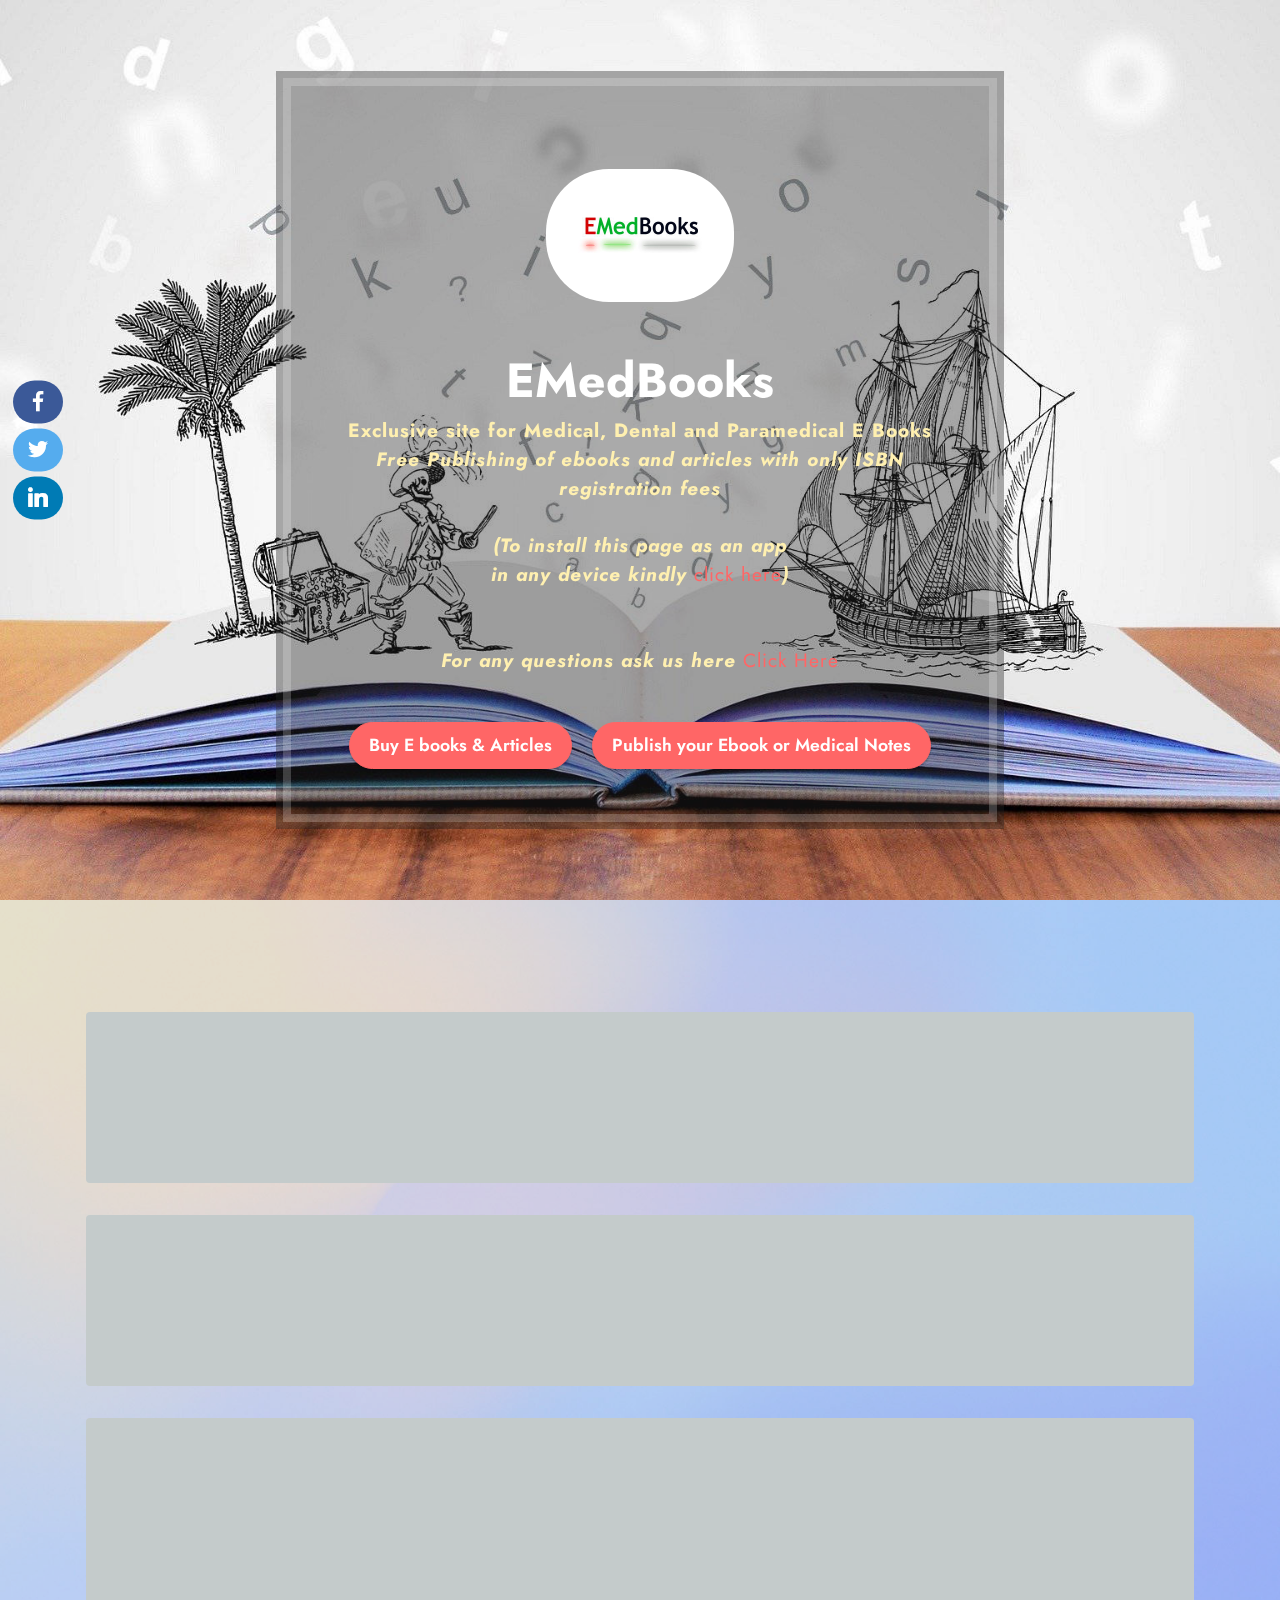
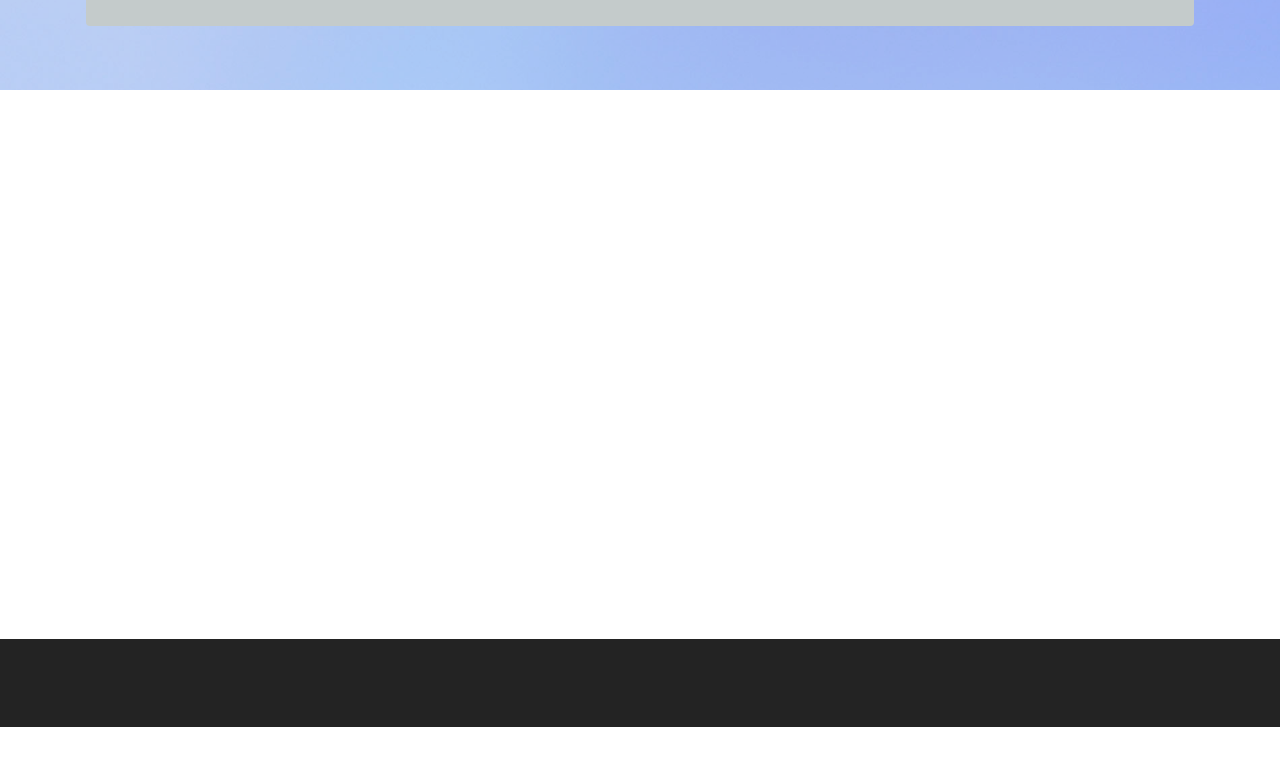
==== commit 7d2e3a87: "Add files via upload" ====
--- a/index.html
+++ b/index.html
@@ -5,17 +5,22 @@
   <meta charset="UTF-8">
   <meta http-equiv="X-UA-Compatible" content="IE=edge">
   <meta name="generator" content="Mobirise v5.2.0, mobirise.com">
+  <meta name="twitter:card" content="summary_large_image"/>
+  <meta name="twitter:image:src" content="assets/images/index-meta.jpg">
+  <meta property="og:image" content="assets/images/index-meta.jpg">
+  <meta name="twitter:title" content="EMedBooks">
   <meta name="viewport" content="width=device-width, initial-scale=1, minimum-scale=1">
   <link rel="shortcut icon" href="assets/images/logo-emedbooks-128x90.png" type="image/x-icon">
-  <meta name="description" content="">
-  
-  
-  <title>Home</title>
+  <meta name="description" content="Sell your medical notes, medical E-books for free. Earn 90% of the royalty for each purchases. Free ISBN allotment, Amazon kindle publishing. Buy E-books at reasonable price.">
+  
+  
+  <title>EMedBooks</title>
   <link rel="stylesheet" href="assets/web/assets/mobirise-icons/mobirise-icons.css">
   <link rel="stylesheet" href="assets/tether/tether.min.css">
   <link rel="stylesheet" href="assets/bootstrap/css/bootstrap.min.css">
   <link rel="stylesheet" href="assets/bootstrap/css/bootstrap-grid.min.css">
   <link rel="stylesheet" href="assets/bootstrap/css/bootstrap-reboot.min.css">
+  <link rel="stylesheet" href="assets/web/assets/gdpr-plugin/gdpr-styles.css">
   <link rel="stylesheet" href="assets/animatecss/animate.css">
   <link rel="stylesheet" href="assets/formstyler/jquery.formstyler.css">
   <link rel="stylesheet" href="assets/formstyler/jquery.formstyler.theme.css">
@@ -45,10 +50,10 @@
             </div>
               <h2 class="mbr-section-title mbr-fonts-style mbr-bold align-center display-2"><br>EMedBooks<br></h2>
       
-              <h4 class="mbr-text mbr-fonts-style align-center display-7"><strong>Exclusive site for Medical, Dental and Paramedical E Books</strong><br><em><strong>Free Publishing of ebooks and articles with only ISBN registration fees</strong></em><br><br><em><strong>(To install this page as an app </strong></em><br><em><strong>in any device kindly <a href="index.html#bottom" class="text-secondary">click here</a>)<br></strong></em><br><br><br><br></h4><h4>
+              <h4 class="mbr-text mbr-fonts-style align-center display-7"><strong>Exclusive site for Medical, Dental and Paramedical E Books</strong><br><em><strong>Free Publishing of ebooks and articles with only ISBN registration fees</strong></em><br><br><em><strong>(To install this page as an app </strong></em><br><em><strong>in any device kindly <a href="index.html#bottom" class="text-secondary text-primary">click here</a>)<br></strong></em><br><strong><em><br>For any questions ask us here&nbsp;<a href="index.html#bottom" class="text-secondary">Click Here</a></em></strong><br><br></h4><h4>
             </h4> 
                
-           <div class="mbr-section-btn align-center"><a class="btn btn-md btn-secondary display-4" href="index.html#form5-4">Buy E books &amp; Articles</a> <a class="btn btn-md btn-secondary display-4" href="ebooksubmit.html">Publish your Ebook</a></div>
+           <div class="mbr-section-btn align-center"><a class="btn btn-md btn-secondary display-4" href="page1.html">Buy E books &amp; Articles</a> <a class="btn btn-md btn-secondary display-4" href="ebooksubmit.html">Publish your Ebook or Medical Notes</a></div>
                         
             </div>
 
@@ -74,7 +79,7 @@
                 <div class="card-wrapper">
                     <div class="top-line row">
                         <div class="col">
-                            <h4 class="card-title mbr-fonts-style display-4">We are heading towards a simple site platform for security reasons. No hefty site. No more complication with listing many books. You need just to come here and request the book you want. You will get the details to purchase the book directly into your email. Make payment then and access to your highly secured password protected E - books. In order to avoid the inadvertent&nbsp;downloads we implied this simple site method.</h4>
+                            <h4 class="card-title mbr-fonts-style display-4">We are heading towards a simple site platform for security reasons. No hefty site. You need just to come here and request the book you want. You will get the details to purchase the book directly into your email. Make payment then and access to your highly secured password protected E - books. In order to avoid the inadvertent&nbsp;downloads we implied this simple site method.</h4>
                         </div>
                         <div class="col-auto">
                             <p class="price mbr-fonts-style display-5"></p>
@@ -104,7 +109,7 @@
                 <div class="card-wrapper">
                     <div class="top-line row">
                         <div class="col">
-                            <h4 class="card-title mbr-fonts-style display-7">Free Medical E book publishing for authors. Now earn flat 90% of the listing price.</h4>
+                            <h4 class="card-title mbr-fonts-style display-7">Free Medical E book publishing for authors. Now earn flat 90% of the listing price for every sale from our site. Have your medical notes which you want to share and earn? Well this is the right platform for you folks. Just fill a form, upload the E-Book, upload the copyright form and start earning. [We will make listing in the Amazon Kindle too (As per Amazon royalty benefit) at small fees of 250inr/ebook].</h4>
                         </div>
                         <div class="col-auto">
                             <p class="price mbr-fonts-style display-5"></p>
@@ -126,395 +131,6 @@
             
         </div>
     </div>
-</section>
-
-<section class="mbr-section product_slide content1 cid-lc3NxoL6Dy" id="design-block-lc3NxoL6Dy">
-
-     
-
-    <section class="cont pt-5 pb-5">
-  <div class="container">
-    <div class="row">
-        <div class="col-4">
-            <span class="mb-0 slidehead">Products&nbsp;</span>
-        </div>
-        <div class="col-8 text-right">
-            <a class="btn btn-sm btn-primary mb-3 mr-0" href="#carouselExampleIndicators2" role="button" data-slide="prev">
-                <i class="fa fa-arrow-left fas"></i>
-            </a>
-            <a class="btn btn-sm btn-primary mb-3 mr-0" href="#carouselExampleIndicators2" role="button" data-slide="next">
-                <i class="fa fa-arrow-right fas"></i>
-            </a>
-        </div>
-        <div class="col-12">
-            <div id="carouselExampleIndicators2" class="carousel slide" data-ride="carousel">
-                <div class="carousel-inner">
-                    <div class="carousel-item active">
-                        <div class="row">
-                            <div class="col-md-4 mb-3">
-                                <div class="card cart_item">
-                                    <img class="img-fluid" alt="100%x280" src="assets/images/2019-nelson-pediatric-symptom-based-diagnosis-384x499.png">
-                                    <div class="card-body">
-                                        <h4 class="card-title product_name">Nelson Pediatrics symptom based diagnosis</h4>
-                                        <p class="card-text">Robert M Kliegman</p>
-                                    </div> 
-                                  <div class="group vatshipnone">
-                             <div class="d-inline"><strong>ID:</strong>&nbsp;&nbsp;</div>
-                            <div class="d-inline"><strong><span class="product_id">0011</span></strong></div>
-                            <div class="d-inline">&nbsp;&nbsp;<strong>Vat:</strong>&nbsp;&nbsp;</div>
-                            <div class="d-inline"><strong><span class="product_vat">0</span></strong></div>
-                            <div class="d-inline">&nbsp;&nbsp;<strong>Shipping:</strong>&nbsp;&nbsp;</div>
-                            <div class="d-inline"><strong><span class="product_shipping">0</span></strong></div>
-                          </div>
-                                  <div class="container row">
-                                <div class="col-xs-12 col-md-12">
-                                  <div class="row">
-                                    <div class="col-xs-6 col-md-6  col-lg-6 col-6 lead"><strong><span>$</span><span class="product_price">106</span></strong></div> <div class="col-xs-6 col-md-6  col-lg-6 col-6 text-right"><span class="hw"><strong>QTY</strong>&nbsp;<input type="number" class="iqty hw2" value="1" min="1"></span></div>
-                                    </div>
-                                </div>
-                              <div class="col-xs-12 col-md-12 text-center mbr-section-btn"><a class="btn btn-sm add-to-cart btn-white" href="https://payhip.com/b/J9AT" target="_blank">Buy now</a>
-                          <a href="details.html" class="btn btn-sm btn-white-outline"></a></div>
-                            </div>
-                              
-                                </div>
-                    
-                            </div>
-                          <div class="col-md-4 mb-3">
-                                <div class="card cart_item">
-                                    <img class="img-fluid" alt="100%x280" src="assets/images/brachytherapy-2nd-edition-phillip-m.-devlin-506x652.jpg">
-                                    <div class="card-body">
-                                        <h4 class="card-title product_name">Brachytherapy 2nd Edition</h4>
-                                        <p class="card-text">Phillip M. Devlin</p>
-
-                                    </div>
-                                  <div class="group vatshipnone">
-                             <div class="d-inline"><strong>ID:</strong>&nbsp;&nbsp;</div>
-                            <div class="d-inline"><strong><span class="product_id">0012</span></strong></div>
-                            <div class="d-inline">&nbsp;&nbsp;<strong>Vat:</strong>&nbsp;&nbsp;</div>
-                            <div class="d-inline"><strong><span class="product_vat">0</span></strong></div>
-                            <div class="d-inline">&nbsp;&nbsp;<strong>Shipping:</strong>&nbsp;&nbsp;</div>
-                            <div class="d-inline"><strong><span class="product_shipping">0</span></strong></div>
-                          </div>
-                                  <div class="container row">
-                                <div class="col-xs-12 col-md-12">
-                                  <div class="row">
-                                    <div class="col-xs-6 col-md-6  col-lg-6 col-6 lead"><strong><span>$</span><span class="product_price">162</span></strong></div> <div class="col-xs-6 col-md-6  col-lg-6 col-6 text-right"><span class="hw"><strong>QTY</strong>&nbsp;<input type="number" class="iqty hw2" value="1" min="1"></span></div>
-                                    </div>
-                                </div>
-                              <div class="col-xs-12 col-md-12 text-center mbr-section-btn"><a class="btn btn-sm add-to-cart btn-white" href="https://payhip.com/b/8T10" target="_blank">Buy now</a>
-                          <a href="details.html" class="btn btn-sm btn-white-outline"></a></div>
-                            </div>
-                                </div>
-                            </div>
-                            
-                            <div class="col-md-4 mb-3">
-                                <div class="card cart_item">
-                                    <img class="img-fluid" alt="100%x280" src="assets/images/textbook-of-diagnostic-microbiology-6th-edition-connie-r-mahon-435x551.png">
-                                    <div class="card-body">
-                                        <h4 class="card-title product_name">Diagnositc Microbiology 6th Edition</h4>
-                                        <p class="card-text">Connie R Mahon</p>
-
-                                    </div>
-                                  <div class="group vatshipnone">
-                             <div class="d-inline"><strong>ID:</strong>&nbsp;&nbsp;</div>
-                            <div class="d-inline"><strong><span class="product_id">0013</span></strong></div>
-                            <div class="d-inline">&nbsp;&nbsp;<strong>Vat:</strong>&nbsp;&nbsp;</div>
-                            <div class="d-inline"><strong><span class="product_vat">0</span></strong></div>
-                            <div class="d-inline">&nbsp;&nbsp;<strong>Shipping:</strong>&nbsp;&nbsp;</div>
-                            <div class="d-inline"><strong><span class="product_shipping">0</span></strong></div>
-                          </div>
-                                  <div class="container row">
-                                <div class="col-xs-12 col-md-12">
-                                  <div class="row">
-                                    <div class="col-xs-6 col-md-6  col-lg-6 col-6 lead"><strong><span>$</span><span class="product_price">98</span></strong></div> <div class="col-xs-6 col-md-6  col-lg-6 col-6 text-right"><span class="hw"><strong>QTY</strong>&nbsp;<input type="number" class="iqty hw2" value="1" min="1"></span></div>
-                                    </div>
-                                </div>
-                              <div class="col-xs-12 col-md-12 text-center mbr-section-btn"><a class="btn btn-sm add-to-cart btn-white" href="https://payhip.com/b/c1bn" target="_blank">Buy now</a>
-                          <a href="details.html" class="btn btn-sm btn-white-outline"></a></div>
-                            </div>
-                                </div>
-                            </div>
-
-                        </div>
-                    </div>
-                  <div class="carousel-item">
-                        <div class="row">
-                            <div class="col-md-4 mb-3">
-                                <div class="card cart_item">
-                                    <img class="img-fluid" alt="100%x280" src="assets/images/neurourology-limin-liao-399x535.png">
-                                    <div class="card-body">
-                                        <h4 class="card-title product_name">Neururology</h4>
-                                        <p class="card-text">Limin Liao</p>
-                                    </div> 
-                                  <div class="group vatshipnone">
-                             <div class="d-inline"><strong>ID:</strong>&nbsp;&nbsp;</div>
-                            <div class="d-inline"><strong><span class="product_id">0014</span></strong></div>
-                            <div class="d-inline">&nbsp;&nbsp;<strong>Vat:</strong>&nbsp;&nbsp;</div>
-                            <div class="d-inline"><strong><span class="product_vat">0</span></strong></div>
-                            <div class="d-inline">&nbsp;&nbsp;<strong>Shipping:</strong>&nbsp;&nbsp;</div>
-                            <div class="d-inline"><strong><span class="product_shipping">0</span></strong></div>
-                          </div>
-                                  <div class="container row">
-                                <div class="col-xs-12 col-md-12">
-                                  <div class="row">
-                                    <div class="col-xs-6 col-md-6  col-lg-6 col-6 lead"><strong><span>$</span><span class="product_price">192</span></strong></div> <div class="col-xs-6 col-md-6  col-lg-6 col-6 text-right"><span class="hw"><strong>QTY</strong>&nbsp;<input type="number" class="iqty hw2" value="1" min="1"></span></div>
-                                    </div>
-                                </div>
-                              <div class="col-xs-12 col-md-12 text-center mbr-section-btn"><a class="btn btn-sm add-to-cart btn-white" href="https://payhip.com/b/AT8F" target="_blank">Buy now</a>
-                          <a href="details.html" class="btn btn-sm btn-white-outline"></a></div>
-                            </div>
-                              
-                                </div>
-                    
-                            </div>
-                          <div class="col-md-4 mb-3">
-                                <div class="card cart_item">
-                                    <img class="img-fluid" alt="100%x280" src="assets/images/case-files-psychiatry-5th-edition-toy-344x515.jpg">
-                                    <div class="card-body">
-                                        <h4 class="card-title product_name">Case files Psychiatry 5th edition</h4>
-                                        <p class="card-text">Toy. Klamen</p>
-
-                                    </div>
-                                  <div class="group vatshipnone">
-                             <div class="d-inline"><strong>ID:</strong>&nbsp;&nbsp;</div>
-                            <div class="d-inline"><strong><span class="product_id">0015</span></strong></div>
-                            <div class="d-inline">&nbsp;&nbsp;<strong>Vat:</strong>&nbsp;&nbsp;</div>
-                            <div class="d-inline"><strong><span class="product_vat">0</span></strong></div>
-                            <div class="d-inline">&nbsp;&nbsp;<strong>Shipping:</strong>&nbsp;&nbsp;</div>
-                            <div class="d-inline"><strong><span class="product_shipping">0</span></strong></div>
-                          </div>
-                                  <div class="container row">
-                                <div class="col-xs-12 col-md-12">
-                                  <div class="row">
-                                    <div class="col-xs-6 col-md-6  col-lg-6 col-6 lead"><strong><span>$</span><span class="product_price">28</span></strong></div> <div class="col-xs-6 col-md-6  col-lg-6 col-6 text-right"><span class="hw"><strong>QTY</strong>&nbsp;<input type="number" class="iqty hw2" value="1" min="1"></span></div>
-                                    </div>
-                                </div>
-                              <div class="col-xs-12 col-md-12 text-center mbr-section-btn"><a class="btn btn-sm add-to-cart btn-white" href="https://payhip.com/b/VD9d" target="_blank">buy now</a>
-                          <a href="details.html" class="btn btn-sm btn-white-outline"></a></div>
-                            </div>
-                                </div>
-                            </div>
-                            
-                            <div class="col-md-4 mb-3">
-                                <div class="card cart_item">
-                                    <img class="img-fluid" alt="100%x280" src="assets/images/obstretics-and-gynecology-7th-edition-tamara-l-callahan-392x509.png">
-                                    <div class="card-body">
-                                        <h4 class="card-title product_name">Obstetrics &amp; Gynecology 7th Edition</h4>
-                                        <p class="card-text">Tamara L.C</p>
-
-                                    </div>
-                                  <div class="group vatshipnone">
-                             <div class="d-inline"><strong>ID:</strong>&nbsp;&nbsp;</div>
-                            <div class="d-inline"><strong><span class="product_id">0016</span></strong></div>
-                            <div class="d-inline">&nbsp;&nbsp;<strong>Vat:</strong>&nbsp;&nbsp;</div>
-                            <div class="d-inline"><strong><span class="product_vat">0</span></strong></div>
-                            <div class="d-inline">&nbsp;&nbsp;<strong>Shipping:</strong>&nbsp;&nbsp;</div>
-                            <div class="d-inline"><strong><span class="product_shipping">0</span></strong></div>
-                          </div>
-                                  <div class="container row">
-                                <div class="col-xs-12 col-md-12">
-                                  <div class="row">
-                                    <div class="col-xs-6 col-md-6  col-lg-6 col-6 lead"><strong><span>$</span><span class="product_price">37</span></strong></div> <div class="col-xs-6 col-md-6  col-lg-6 col-6 text-right"><span class="hw"><strong>QTY</strong>&nbsp;<input type="number" class="iqty hw2" value="1" min="1"></span></div>
-                                    </div>
-                                </div>
-                              <div class="col-xs-12 col-md-12 text-center mbr-section-btn"><a class="btn btn-sm add-to-cart btn-white" href="https://payhip.com/b/Kja8" target="_blank">Buy now</a>
-                          <a href="details.html" class="btn btn-sm btn-white-outline"></a></div>
-                            </div>
-                                </div>
-                            </div>
-
-                        </div>
-                    </div>
-                  
-                  <div class="carousel-item">
-                       <div class="row">
-                            <div class="col-md-4 mb-3">
-                                <div class="card cart_item">
-                                    <img class="img-fluid" alt="100%x280" src="assets/images/breast-augmentation-video-atlas-2nd-edition-william-p-adams-424x551.png">
-                                    <div class="card-body">
-                                        <h4 class="card-title product_name">Breast Augmentation Video Atlas</h4>
-                                        <p class="card-text">William P. Adams</p>
-                                    </div> 
-                                  <div class="group vatshipnone">
-                             <div class="d-inline"><strong>ID:</strong>&nbsp;&nbsp;</div>
-                            <div class="d-inline"><strong><span class="product_id">0017</span></strong></div>
-                            <div class="d-inline">&nbsp;&nbsp;<strong>Vat:</strong>&nbsp;&nbsp;</div>
-                            <div class="d-inline"><strong><span class="product_vat">0</span></strong></div>
-                            <div class="d-inline">&nbsp;&nbsp;<strong>Shipping:</strong>&nbsp;&nbsp;</div>
-                            <div class="d-inline"><strong><span class="product_shipping">0</span></strong></div>
-                          </div>
-                                  <div class="container row">
-                                <div class="col-xs-12 col-md-12">
-                                  <div class="row">
-                                    <div class="col-xs-6 col-md-6  col-lg-6 col-6 lead"><strong><span>$</span><span class="product_price">201</span></strong></div> <div class="col-xs-6 col-md-6  col-lg-6 col-6 text-right"><span class="hw"><strong>QTY</strong>&nbsp;<input type="number" class="iqty hw2" value="1" min="1"></span></div>
-                                    </div>
-                                </div>
-                              <div class="col-xs-12 col-md-12 text-center mbr-section-btn"><a class="btn btn-sm add-to-cart btn-white" href="https://payhip.com/b/R759" target="_blank">Buy now</a>
-                          <a href="details.html" class="btn btn-sm btn-white-outline"></a></div>
-                            </div>
-                              
-                                </div>
-                    
-                            </div>
-                          <div class="col-md-4 mb-3">
-                                <div class="card cart_item">
-                                    <img class="img-fluid" alt="100%x280" src="assets/images/atlas-of-bone-marrow-pathology-tracy-i-george-377x500.jpg">
-                                    <div class="card-body">
-                                        <h4 class="card-title product_name">Atlas of Bone Marrow Pathology</h4>
-                                        <p class="card-text">Tracy I George</p>
-
-                                    </div>
-                                  <div class="group vatshipnone">
-                             <div class="d-inline"><strong>ID:</strong>&nbsp;&nbsp;</div>
-                            <div class="d-inline"><strong><span class="product_id">0018</span></strong></div>
-                            <div class="d-inline">&nbsp;&nbsp;<strong>Vat:</strong>&nbsp;&nbsp;</div>
-                            <div class="d-inline"><strong><span class="product_vat">0</span></strong></div>
-                            <div class="d-inline">&nbsp;&nbsp;<strong>Shipping:</strong>&nbsp;&nbsp;</div>
-                            <div class="d-inline"><strong><span class="product_shipping">0</span></strong></div>
-                          </div>
-                                  <div class="container row">
-                                <div class="col-xs-12 col-md-12">
-                                  <div class="row">
-                                    <div class="col-xs-6 col-md-6  col-lg-6 col-6 lead"><strong><span>$</span><span class="product_price">105</span></strong></div> <div class="col-xs-6 col-md-6  col-lg-6 col-6 text-right"><span class="hw"><strong>QTY</strong>&nbsp;<input type="number" class="iqty hw2" value="1" min="1"></span></div>
-                                    </div>
-                                </div>
-                              <div class="col-xs-12 col-md-12 text-center mbr-section-btn"><a class="btn btn-sm add-to-cart btn-white" href="https://payhip.com/b/j91Q" target="_blank">Buy now</a>
-                          <a href="details.html" class="btn btn-sm btn-white-outline"></a></div>
-                            </div>
-                                </div>
-                            </div>
-                            
-                            <div class="col-md-4 mb-3">
-                                <div class="card cart_item">
-                                    <img class="img-fluid" alt="100%x280" src="assets/images/treatment-of-skin-diseases-zohra-zaidi-360x544.png">
-                                    <div class="card-body">
-                                        <h4 class="card-title product_name">Treatment of Skin diseases</h4>
-                                        <p class="card-text">Zohra Zaidi</p>
-
-                                    </div>
-                                  <div class="group vatshipnone">
-                             <div class="d-inline"><strong>ID:</strong>&nbsp;&nbsp;</div>
-                            <div class="d-inline"><strong><span class="product_id">0019</span></strong></div>
-                            <div class="d-inline">&nbsp;&nbsp;<strong>Vat:</strong>&nbsp;&nbsp;</div>
-                            <div class="d-inline"><strong><span class="product_vat">0</span></strong></div>
-                            <div class="d-inline">&nbsp;&nbsp;<strong>Shipping:</strong>&nbsp;&nbsp;</div>
-                            <div class="d-inline"><strong><span class="product_shipping">0</span></strong></div>
-                          </div>
-                                  <div class="container row">
-                                <div class="col-xs-12 col-md-12">
-                                  <div class="row">
-                                    <div class="col-xs-6 col-md-6  col-lg-6 col-6 lead"><strong><span>$</span><span class="product_price">98</span></strong></div> <div class="col-xs-6 col-md-6  col-lg-6 col-6 text-right"><span class="hw"><strong>QTY</strong>&nbsp;<input type="number" class="iqty hw2" value="1" min="1"></span></div>
-                                    </div>
-                                </div>
-                              <div class="col-xs-12 col-md-12 text-center mbr-section-btn"><a class="btn btn-sm add-to-cart btn-white" href="https://payhip.com/b/rONm" target="_blank">Buy now</a>
-                          <a href="details.html" class="btn btn-sm btn-white-outline"></a></div>
-                            </div>
-                                </div>
-                            </div>
-
-                        </div>
-                    </div>
-                  
-                  <div class="carousel-item">
-                        <div class="row">
-                            <div class="col-md-4 mb-3">
-                                <div class="card cart_item">
-                                    <img class="img-fluid" alt="100%x280" src="assets/images/oxford-handbook-of-acute-medicine-oxford-medical-handbooks-353x499.jpg">
-                                    <div class="card-body">
-                                        <h4 class="card-title product_name">Oxford Handbook of Acute Medicine 4th</h4>
-                                        <p class="card-text">Punit S Ramrakha</p>
-                                    </div> 
-                                  <div class="group vatshipnone">
-                             <div class="d-inline"><strong>ID:</strong>&nbsp;&nbsp;</div>
-                            <div class="d-inline"><strong><span class="product_id">0018</span></strong></div>
-                            <div class="d-inline">&nbsp;&nbsp;<strong>Vat:</strong>&nbsp;&nbsp;</div>
-                            <div class="d-inline"><strong><span class="product_vat">0</span></strong></div>
-                            <div class="d-inline">&nbsp;&nbsp;<strong>Shipping:</strong>&nbsp;&nbsp;</div>
-                            <div class="d-inline"><strong><span class="product_shipping">0</span></strong></div>
-                          </div>
-                                  <div class="container row">
-                                <div class="col-xs-12 col-md-12">
-                                  <div class="row">
-                                    <div class="col-xs-6 col-md-6  col-lg-6 col-6 lead"><strong><span>$</span><span class="product_price">5</span></strong></div> <div class="col-xs-6 col-md-6  col-lg-6 col-6 text-right"><span class="hw"><strong>QTY</strong>&nbsp;<input type="number" class="iqty hw2" value="1" min="1"></span></div>
-                                    </div>
-                                </div>
-                              <div class="col-xs-12 col-md-12 text-center mbr-section-btn"><a class="btn btn-sm add-to-cart btn-white" href="https://payhip.com/b/3Dh2" target="_blank">Buy now</a>
-                          <a href="details.html" class="btn btn-sm btn-white-outline"></a></div>
-                            </div>
-                              
-                                </div>
-                    
-                            </div>
-                          <div class="col-md-4 mb-3">
-                                <div class="card cart_item">
-                                    <img class="img-fluid" alt="100%x280" src="assets/images/stones-plastic-surgery-facts-4th-edition-tor-wo-chiu-452x561.png">
-                                    <div class="card-body">
-                                        <h4 class="card-title product_name">Stones Plastic Surgery facts 4th edition&nbsp;</h4>
-                                        <p class="card-text">Tor Wo Chiu</p>
-
-                                    </div>
-                                  <div class="group vatshipnone">
-                             <div class="d-inline"><strong>ID:</strong>&nbsp;&nbsp;</div>
-                            <div class="d-inline"><strong><span class="product_id">0019</span></strong></div>
-                            <div class="d-inline">&nbsp;&nbsp;<strong>Vat:</strong>&nbsp;&nbsp;</div>
-                            <div class="d-inline"><strong><span class="product_vat">0</span></strong></div>
-                            <div class="d-inline">&nbsp;&nbsp;<strong>Shipping:</strong>&nbsp;&nbsp;</div>
-                            <div class="d-inline"><strong><span class="product_shipping">0</span></strong></div>
-                          </div>
-                                  <div class="container row">
-                                <div class="col-xs-12 col-md-12">
-                                  <div class="row">
-                                    <div class="col-xs-6 col-md-6  col-lg-6 col-6 lead"><strong><span>$</span><span class="product_price">71</span></strong></div> <div class="col-xs-6 col-md-6  col-lg-6 col-6 text-right"><span class="hw"><strong>QTY</strong>&nbsp;<input type="number" class="iqty hw2" value="1" min="1"></span></div>
-                                    </div>
-                                </div>
-                              <div class="col-xs-12 col-md-12 text-center mbr-section-btn"><a class="btn btn-sm add-to-cart btn-white" href="https://payhip.com/b/l089" target="_blank">Buy now</a>
-                          <a href="details.html" class="btn btn-sm btn-white-outline"></a></div>
-                            </div>
-                                </div>
-                            </div>
-                            
-                            <div class="col-md-4 mb-3">
-                                <div class="card cart_item">
-                                    <img class="img-fluid" alt="100%x280" src="assets/images/daviss-diseases-disorders-6th-edition-354x538.jpg">
-                                    <div class="card-body">
-                                        <h4 class="card-title product_name">Diseases &amp; Disorders 6th Edition</h4>
-                                        <p class="card-text">Davis</p>
-
-                                    </div>
-                                  <div class="group vatshipnone">
-                             <div class="d-inline"><strong>ID:</strong>&nbsp;&nbsp;</div>
-                            <div class="d-inline"><strong><span class="product_id">0020</span></strong></div>
-                            <div class="d-inline">&nbsp;&nbsp;<strong>Vat:</strong>&nbsp;&nbsp;</div>
-                            <div class="d-inline"><strong><span class="product_vat">0</span></strong></div>
-                            <div class="d-inline">&nbsp;&nbsp;<strong>Shipping:</strong>&nbsp;&nbsp;</div>
-                            <div class="d-inline"><strong><span class="product_shipping">0</span></strong></div>
-                          </div>
-                                  <div class="container row">
-                                <div class="col-xs-12 col-md-12">
-                                  <div class="row">
-                                    <div class="col-xs-6 col-md-6  col-lg-6 col-6 lead"><strong><span>$</span><span class="product_price">68</span></strong></div> <div class="col-xs-6 col-md-6  col-lg-6 col-6 text-right"><span class="hw"><strong>QTY</strong>&nbsp;<input type="number" class="iqty hw2" value="1" min="1"></span></div>
-                                    </div>
-                                </div>
-                              <div class="col-xs-12 col-md-12 text-center mbr-section-btn"><a class="btn btn-sm add-to-cart btn-white" href="https://payhip.com/b/GzM7">Buy now</a>
-                          <a href="details.html" class="btn btn-sm btn-white-outline"></a></div>
-                            </div>
-                                </div>
-                            </div>
-
-                        </div>
-                    </div>
-                  
-                  
-
-                  
-                  
-                  
-                </div>
-            </div>
-        </div>
-    </div>
-</div>
-</section>
 </section>
 
 <section class="form5 cid-si7g1fSoN5" id="form5-4">
@@ -523,12 +139,12 @@
     <div class="container">
         <div class="mbr-section-head">
             <h3 class="mbr-section-title mbr-fonts-style align-center mb-0 display-5">
-                <strong>Request your book or latest articles, journals now</strong></h3>
-            <h4 class="mbr-section-subtitle mbr-fonts-style align-center mb-0 mt-2 display-7">We have vast collection of Ebook store. Request your Ebook here and gain upto 50% off</h4>
+                <strong>Publish your book or latest articles</strong></h3>
+            <h4 class="mbr-section-subtitle mbr-fonts-style align-center mb-0 mt-2 display-7">We up bringing vast collection of E-book store. For any queries fill the below form and send us</h4>
         </div>
         <div class="row justify-content-center mt-4">
             <div class="col-lg-8 mx-auto mbr-form" data-form-type="formoid">
-                <form action="https://mobirise.eu/" method="POST" class="mbr-form form-with-styler" data-form-title="Form Name"><input type="hidden" name="email" data-form-email="true" value="AQxhYwKQLgy1MYbOpAVso7dJf9ZSFLAHIEPdgHCcves6/3/kxRRvNtROj496s5gEHSHp1qT5D4HLr8nfPafWQ/iAvN1B9I7PzIkdnpL5EXekw6qG5oZnfGiDnZzbc7fu">
+                <form action="https://mobirise.eu/" method="POST" class="mbr-form form-with-styler" data-form-title="Form Name"><input type="hidden" name="email" data-form-email="true" value="dsdSJg1MI0WzUaoFIyvMIi940b3pUTFxZDaxzS1SkBZXnpeutHqWg6KP7Wff3vfsOPBbantYUpTXUlgdJNZepnBWqr9Bu+p4mhHYZbRKi+p5WIG2xUPAoUXGKDyD5AfS">
                     <div class="">
                         <div hidden="hidden" data-form-alert="" class="alert alert-success col-12">Thank you for filling out the form. You will get an email update of your request with payment details. Thank you for choosing us.</div>
                         <div hidden="hidden" data-form-alert-danger="" class="alert alert-danger col-12">Oops...! some
@@ -547,7 +163,11 @@
                         </div>
                         <div class="col-lg-12 col-md-12 col-sm-12 align-center mbr-section-btn"><button type="submit" class="btn btn-secondary display-4">Send message</button></div>
                     </div>
-                </form>
+                <span class="gdpr-block">
+<label>
+<span class="textGDPR display-7" style="color: #a7a7a7"><input type="checkbox" name="gdpr" id="gdpr-form5-4" required="">By continuing you agree to our <a style="color: #149dcc; text-decoration: none;" href="terms.html">Terms of Service</a> and <a style="color: #149dcc; text-decoration: none;" href="policy.html">Privacy Policy</a>.</span>
+</label>
+</span></form>
             </div>
         </div>
     </div>
@@ -580,9 +200,9 @@
 
 <div class="icon-bar">
   <a class="facebook" href="https://www.facebook.com/Digitalmedicalbooks/"><z class="mbr-iconfont socicon-facebook socicon"></z></a> 
+  <a class="twitter" href="https://www.twitter.com/"><z class="mbr-iconfont socicon-twitter socicon"></z></a> 
    
-   
-  
+  <a class="linkedin" href="https://www.linkedin.com/"><z class="mbr-iconfont socicon-linkedin socicon"></z></a>
    
    
   
@@ -595,7 +215,7 @@
         Click the "gear" icon to change the layout of the social bar. This text will be removed on preview/publish.<br><br><svg id="svg" version="1.1" xmlns="http://www.w3.org/2000/svg" xmlns:xlink="http://www.w3.org/1999/xlink" width="150" viewBox="0, 0, 400,383.33333333333337"><g id="svgg"><path id="path0" d="M37.210 6.152 C 35.603 6.521,34.673 7.586,34.092 9.720 C 33.330 12.516,33.825 95.736,34.612 97.241 C 35.870 99.644,28.382 99.467,134.420 99.600 C 199.138 99.681,231.925 99.852,232.882 100.115 C 235.440 100.816,235.350 101.661,230.295 124.449 C 224.368 151.170,212.070 208.952,209.422 222.521 C 207.800 230.833,207.905 232.790,209.971 232.790 C 211.891 232.790,209.325 235.910,254.122 179.099 C 277.812 149.054,289.953 133.596,295.689 126.174 C 297.890 123.327,306.521 112.368,314.870 101.822 C 367.957 34.759,386.363 11.054,386.765 9.224 C 387.073 7.820,386.446 6.596,385.169 6.111 C 383.972 5.656,39.193 5.697,37.210 6.152 M382.917 8.569 C 384.519 9.741,380.855 14.580,323.489 87.057 C 313.389 99.818,299.260 117.766,292.092 126.942 C 279.051 143.636,265.977 160.258,245.456 186.236 C 239.439 193.853,229.856 206.001,224.162 213.231 C 210.292 230.840,210.188 230.897,212.490 219.587 C 217.028 197.295,227.371 148.754,232.598 125.216 C 237.896 101.359,238.065 99.524,235.099 97.991 C 234.120 97.484,228.193 97.405,188.034 97.358 C 75.294 97.227,37.576 96.911,36.978 96.092 C 36.161 94.974,36.161 10.490,36.978 9.373 C 37.513 8.642,38.883 8.626,116.843 8.435 C 301.952 7.984,382.171 8.024,382.917 8.569 M81.622 108.821 C 107.636 108.875,150.091 108.875,175.966 108.821 C 201.840 108.766,180.556 108.722,128.667 108.722 C 76.779 108.722,55.608 108.766,81.622 108.821 M177.885 157.718 C 177.182 158.404,174.020 162.244,170.860 166.251 C 167.700 170.259,164.939 173.732,164.724 173.970 C 164.509 174.207,161.918 177.468,158.965 181.217 C 156.012 184.965,150.834 191.512,147.459 195.767 C 144.084 200.021,139.856 205.359,138.063 207.629 C 129.342 218.668,112.627 239.779,108.533 244.926 C 107.162 246.650,103.624 251.125,100.671 254.870 C 97.718 258.615,93.156 264.369,90.533 267.657 C 87.910 270.944,79.126 282.263,71.012 292.809 C 62.899 303.356,50.820 318.802,44.170 327.133 C 28.112 347.253,23.297 353.336,21.093 356.284 C 20.566 356.990,18.921 359.133,17.439 361.046 C 6.762 374.827,3.520 379.694,4.240 380.859 C 4.652 381.526,352.012 381.883,353.760 381.218 L 354.749 380.843 354.547 336.442 C 354.330 288.424,354.421 291.066,352.956 290.282 C 351.831 289.680,309.260 289.563,226.846 289.934 C 183.386 290.130,157.086 289.826,155.238 289.106 C 153.350 288.370,153.375 288.079,156.655 272.483 C 157.410 268.897,158.183 265.187,158.374 264.238 C 159.208 260.094,161.885 247.419,162.221 246.021 C 162.651 244.231,164.430 235.954,166.258 227.229 C 166.966 223.854,167.895 219.453,168.324 217.450 C 168.753 215.446,169.619 211.390,170.249 208.437 C 170.879 205.484,171.843 200.997,172.391 198.466 C 172.938 195.935,173.542 193.087,173.734 192.138 C 173.925 191.189,174.694 187.478,175.444 183.893 C 181.253 156.107,181.424 154.270,177.885 157.718 M334.899 284.838 C 335.479 284.926,336.429 284.926,337.009 284.838 C 337.589 284.751,337.114 284.679,335.954 284.679 C 334.794 284.679,334.319 284.751,334.899 284.838 " stroke="none" fill="#b3b3b3" fill-rule="evenodd"></path><path id="path1" d="M116.843 8.435 C 38.883 8.626,37.513 8.642,36.978 9.373 C 36.161 10.490,36.161 94.974,36.978 96.092 C 37.576 96.911,75.294 97.227,188.034 97.358 C 228.193 97.405,234.120 97.484,235.099 97.991 C 238.065 99.524,237.896 101.359,232.598 125.216 C 227.371 148.754,217.028 197.295,212.490 219.587 C 210.188 230.897,210.292 230.840,224.162 213.231 C 229.856 206.001,239.439 193.853,245.456 186.236 C 265.977 160.258,279.051 143.636,292.092 126.942 C 299.260 117.766,313.389 99.818,323.489 87.057 C 380.855 14.580,384.519 9.741,382.917 8.569 C 382.171 8.024,301.952 7.984,116.843 8.435 " stroke="none" fill="#4c4c4c" fill-rule="evenodd"></path><path id="path2" d="M24.582 1.208 C 24.285 2.061,24.165 16.987,24.175 52.119 C 24.189 104.381,24.198 104.667,25.856 107.198 C 27.312 109.419,21.600 109.300,126.819 109.300 C 187.817 109.300,223.202 109.435,223.202 109.666 C 223.202 109.868,221.385 118.791,219.165 129.496 C 216.944 140.200,215.208 149.171,215.308 149.431 C 215.408 149.690,215.358 149.957,215.197 150.023 C 214.865 150.160,213.651 155.819,204.600 199.407 C 201.952 212.158,199.872 222.815,199.977 223.088 C 200.082 223.362,199.980 223.586,199.752 223.586 C 199.516 223.586,199.414 223.996,199.516 224.531 C 199.615 225.051,199.582 225.526,199.442 225.586 C 199.151 225.710,198.557 228.337,196.119 240.268 C 195.171 244.909,194.060 250.029,193.650 251.646 C 191.455 260.308,193.965 264.453,200.009 262.145 C 201.966 261.398,201.889 261.486,213.429 246.788 C 220.801 237.399,226.824 229.751,236.050 218.064 C 240.748 212.113,252.094 197.659,269.799 175.072 C 275.255 168.111,284.303 156.570,289.907 149.425 C 295.511 142.279,303.979 131.474,308.725 125.414 C 321.361 109.277,325.827 103.583,336.629 89.833 C 342.331 82.576,346.237 77.280,346.078 77.022 C 345.919 76.764,345.976 76.688,346.216 76.836 C 346.447 76.979,347.760 75.626,349.227 73.732 C 350.658 71.885,353.101 68.781,354.656 66.833 C 356.329 64.739,357.370 63.109,357.206 62.843 C 357.041 62.576,357.094 62.496,357.336 62.646 C 357.872 62.977,368.666 49.199,368.315 48.632 C 368.164 48.388,368.223 48.310,368.450 48.451 C 368.674 48.589,373.706 42.505,379.897 34.608 C 385.973 26.858,392.261 18.965,393.871 17.066 C 395.480 15.168,397.517 12.693,398.398 11.567 L 400.000 9.519 400.000 4.759 L 400.000 0.000 212.502 0.000 L 25.003 0.000 24.582 1.208 M385.169 6.111 C 386.446 6.596,387.073 7.820,386.765 9.224 C 386.363 11.054,367.957 34.759,314.870 101.822 C 306.521 112.368,297.890 123.327,295.689 126.174 C 289.953 133.596,277.812 149.054,254.122 179.099 C 209.325 235.910,211.891 232.790,209.971 232.790 C 207.905 232.790,207.800 230.833,209.422 222.521 C 212.070 208.952,224.368 151.170,230.295 124.449 C 235.350 101.661,235.440 100.816,232.882 100.115 C 231.925 99.852,199.138 99.681,134.420 99.600 C 28.382 99.467,35.870 99.644,34.612 97.241 C 33.825 95.736,33.330 12.516,34.092 9.720 C 34.673 7.586,35.603 6.521,37.210 6.152 C 39.193 5.697,383.972 5.656,385.169 6.111 M175.966 108.821 C 150.091 108.875,107.636 108.875,81.622 108.821 C 55.608 108.766,76.779 108.722,128.667 108.722 C 180.556 108.722,201.840 108.766,175.966 108.821 M180.735 144.991 C 179.413 145.394,178.766 146.116,171.634 155.164 C 166.035 162.266,160.321 169.481,152.304 179.573 C 148.329 184.577,145.792 188.088,145.958 188.357 C 146.118 188.615,146.070 188.703,145.844 188.563 C 145.295 188.224,144.060 189.684,144.413 190.256 C 144.585 190.533,144.541 190.624,144.307 190.478 C 143.770 190.147,136.792 198.920,137.142 199.485 C 137.301 199.742,137.247 199.823,137.013 199.678 C 136.474 199.345,127.972 210.042,128.323 210.610 C 128.476 210.857,128.426 210.944,128.208 210.810 C 127.996 210.679,125.945 212.939,123.650 215.832 C 121.355 218.726,116.830 224.412,113.595 228.469 C 110.061 232.902,107.824 236.025,107.991 236.295 C 108.151 236.554,108.103 236.641,107.877 236.502 C 107.327 236.162,106.092 237.623,106.445 238.194 C 106.613 238.465,106.574 238.562,106.354 238.426 C 106.145 238.297,104.765 239.694,103.288 241.531 C 96.608 249.837,76.645 275.196,70.771 282.838 C 67.204 287.478,62.325 293.824,59.929 296.939 C 57.436 300.180,55.688 302.790,55.842 303.039 C 55.996 303.289,55.941 303.369,55.712 303.227 C 55.170 302.893,54.322 303.975,54.676 304.549 C 54.843 304.818,54.798 304.908,54.569 304.766 C 54.020 304.427,52.785 305.888,53.138 306.459 C 53.307 306.733,53.266 306.827,53.039 306.686 C 52.524 306.368,45.925 314.778,46.261 315.323 C 46.416 315.573,46.348 315.638,46.095 315.482 C 45.595 315.173,22.023 344.549,22.104 345.380 C 22.133 345.675,22.027 345.837,21.868 345.738 C 21.392 345.444,20.226 346.987,20.539 347.494 C 20.712 347.773,20.668 347.862,20.431 347.716 C 20.071 347.493,14.984 353.821,7.143 364.244 C 5.466 366.473,4.298 368.371,4.451 368.618 C 4.610 368.875,4.551 368.949,4.308 368.799 C 4.071 368.653,3.080 369.715,1.982 371.294 L 0.069 374.044 0.025 378.776 L -0.020 383.509 180.335 383.509 L 360.690 383.509 360.580 337.776 C 360.460 288.005,360.498 288.865,358.312 286.446 C 355.732 283.591,359.250 283.754,301.092 283.791 C 272.531 283.809,249.028 283.908,248.862 284.010 C 247.895 284.608,161.482 283.949,160.872 283.340 C 160.729 283.196,161.071 280.888,161.632 278.211 C 162.193 275.534,162.558 273.098,162.443 272.798 C 162.327 272.497,162.365 272.333,162.526 272.433 C 162.687 272.532,163.297 270.255,163.881 267.371 C 164.465 264.488,167.099 252.044,169.734 239.719 C 172.369 227.393,174.442 217.093,174.340 216.829 C 174.239 216.565,174.296 216.294,174.468 216.228 C 174.932 216.048,176.895 206.412,176.573 205.891 C 176.400 205.611,176.462 205.545,176.738 205.716 C 177.004 205.880,177.181 205.740,177.181 205.367 C 177.181 205.025,178.123 200.312,179.274 194.894 C 183.691 174.105,185.667 164.276,185.737 162.744 C 185.777 161.869,185.963 161.247,186.149 161.360 C 186.336 161.474,186.409 161.024,186.312 160.361 C 186.214 159.699,186.256 159.156,186.405 159.156 C 186.650 159.156,187.185 156.010,187.710 151.486 C 188.291 146.478,185.225 143.623,180.735 144.991 M180.249 158.438 C 180.249 160.249,178.966 167.046,175.444 183.893 C 174.694 187.478,173.925 191.189,173.734 192.138 C 173.542 193.087,172.938 195.935,172.391 198.466 C 171.843 200.997,170.879 205.484,170.249 208.437 C 169.619 211.390,168.753 215.446,168.324 217.450 C 167.895 219.453,166.966 223.854,166.258 227.229 C 164.430 235.954,162.651 244.231,162.221 246.021 C 161.885 247.419,159.208 260.094,158.374 264.238 C 158.183 265.187,157.410 268.897,156.655 272.483 C 153.375 288.079,153.350 288.370,155.238 289.106 C 157.086 289.826,183.386 290.130,226.846 289.934 C 309.260 289.563,351.831 289.680,352.956 290.282 C 354.421 291.066,354.330 288.424,354.547 336.442 L 354.749 380.843 353.760 381.218 C 352.012 381.883,4.652 381.526,4.240 380.859 C 3.520 379.694,6.762 374.827,17.439 361.046 C 18.921 359.133,20.566 356.990,21.093 356.284 C 23.297 353.336,28.112 347.253,44.170 327.133 C 50.820 318.802,62.899 303.356,71.012 292.809 C 79.126 282.263,87.910 270.944,90.533 267.657 C 93.156 264.369,97.718 258.615,100.671 254.870 C 103.624 251.125,107.162 246.650,108.533 244.926 C 112.627 239.779,129.342 218.668,138.063 207.629 C 139.856 205.359,144.084 200.021,147.459 195.767 C 150.834 191.512,156.012 184.965,158.965 181.217 C 161.918 177.468,164.509 174.207,164.724 173.970 C 164.939 173.732,167.700 170.259,170.860 166.251 C 179.198 155.678,180.249 154.803,180.249 158.438 M337.009 284.838 C 336.429 284.926,335.479 284.926,334.899 284.838 C 334.319 284.751,334.794 284.679,335.954 284.679 C 337.114 284.679,337.589 284.751,337.009 284.838" stroke="none" fill="#fafafa" fill-rule="evenodd"></path></g></svg><br><br><br></h10>
 				
     </div></div>
-</section><section style="background-color: #fff; font-family: -apple-system, BlinkMacSystemFont, 'Segoe UI', 'Roboto', 'Helvetica Neue', Arial, sans-serif; color:#aaa; font-size:12px; padding: 0; align-items: center; display: flex;"><a href="https://mobirise.site/x" style="flex: 1 1; height: 3rem; padding-left: 1rem;"></a><p style="flex: 0 0 auto; margin:0; padding-right:1rem;">Built with Mobirise - <a href="https://mobirise.site/m" style="color:#aaa;">Find more</a></p></section><script src="assets/web/assets/jquery/jquery.min.js"></script>  <script src="assets/popper/popper.min.js"></script>  <script src="assets/tether/tether.min.js"></script>  <script src="assets/bootstrap/js/bootstrap.min.js"></script>  <script src="assets/web/assets/cookies-alert-plugin/cookies-alert-core.js"></script>  <script src="assets/web/assets/cookies-alert-plugin/cookies-alert-script.js"></script>  <script src="assets/smoothscroll/smooth-scroll.js"></script>  <script src="assets/parallax/jarallax.min.js"></script>  <script src="assets/viewportchecker/jquery.viewportchecker.js"></script>  <script src="assets/formstyler/jquery.formstyler.js"></script>  <script src="assets/formstyler/jquery.formstyler.min.js"></script>  <script src="assets/datepicker/jquery.datetimepicker.full.js"></script>  <script src="assets/theme/js/script.js"></script>  <script src="assets/formoid/formoid.min.js"></script>  
+</section><section style="background-color: #fff; font-family: -apple-system, BlinkMacSystemFont, 'Segoe UI', 'Roboto', 'Helvetica Neue', Arial, sans-serif; color:#aaa; font-size:12px; padding: 0; align-items: center; display: flex;"><a href="https://mobirise.site/u" style="flex: 1 1; height: 3rem; padding-left: 1rem;"></a><p style="flex: 0 0 auto; margin:0; padding-right:1rem;">Designed with Mobirise <a href="https://mobirise.site/j" style="color:#aaa;">site</a> creator</p></section><script src="assets/web/assets/jquery/jquery.min.js"></script>  <script src="assets/popper/popper.min.js"></script>  <script src="assets/tether/tether.min.js"></script>  <script src="assets/bootstrap/js/bootstrap.min.js"></script>  <script src="assets/web/assets/cookies-alert-plugin/cookies-alert-core.js"></script>  <script src="assets/web/assets/cookies-alert-plugin/cookies-alert-script.js"></script>  <script src="assets/smoothscroll/smooth-scroll.js"></script>  <script src="assets/parallax/jarallax.min.js"></script>  <script src="assets/viewportchecker/jquery.viewportchecker.js"></script>  <script src="assets/formstyler/jquery.formstyler.js"></script>  <script src="assets/formstyler/jquery.formstyler.min.js"></script>  <script src="assets/datepicker/jquery.datetimepicker.full.js"></script>  <script src="assets/theme/js/script.js"></script>  <script src="assets/formoid/formoid.min.js"></script>  
   
   
 <input name="cookieData" type="hidden" data-cookie-customDialogSelector='null' data-cookie-colorText='#424a4d' data-cookie-colorBg='rgba(234, 239, 241, 0.36)' data-cookie-textButton='Agree' data-cookie-colorButton='' data-cookie-colorLink='#424a4d' data-cookie-underlineLink='true' data-cookie-text="We use cookies to give you the best experience. Read our <a href='privacy.html'>cookie policy</a>.">
